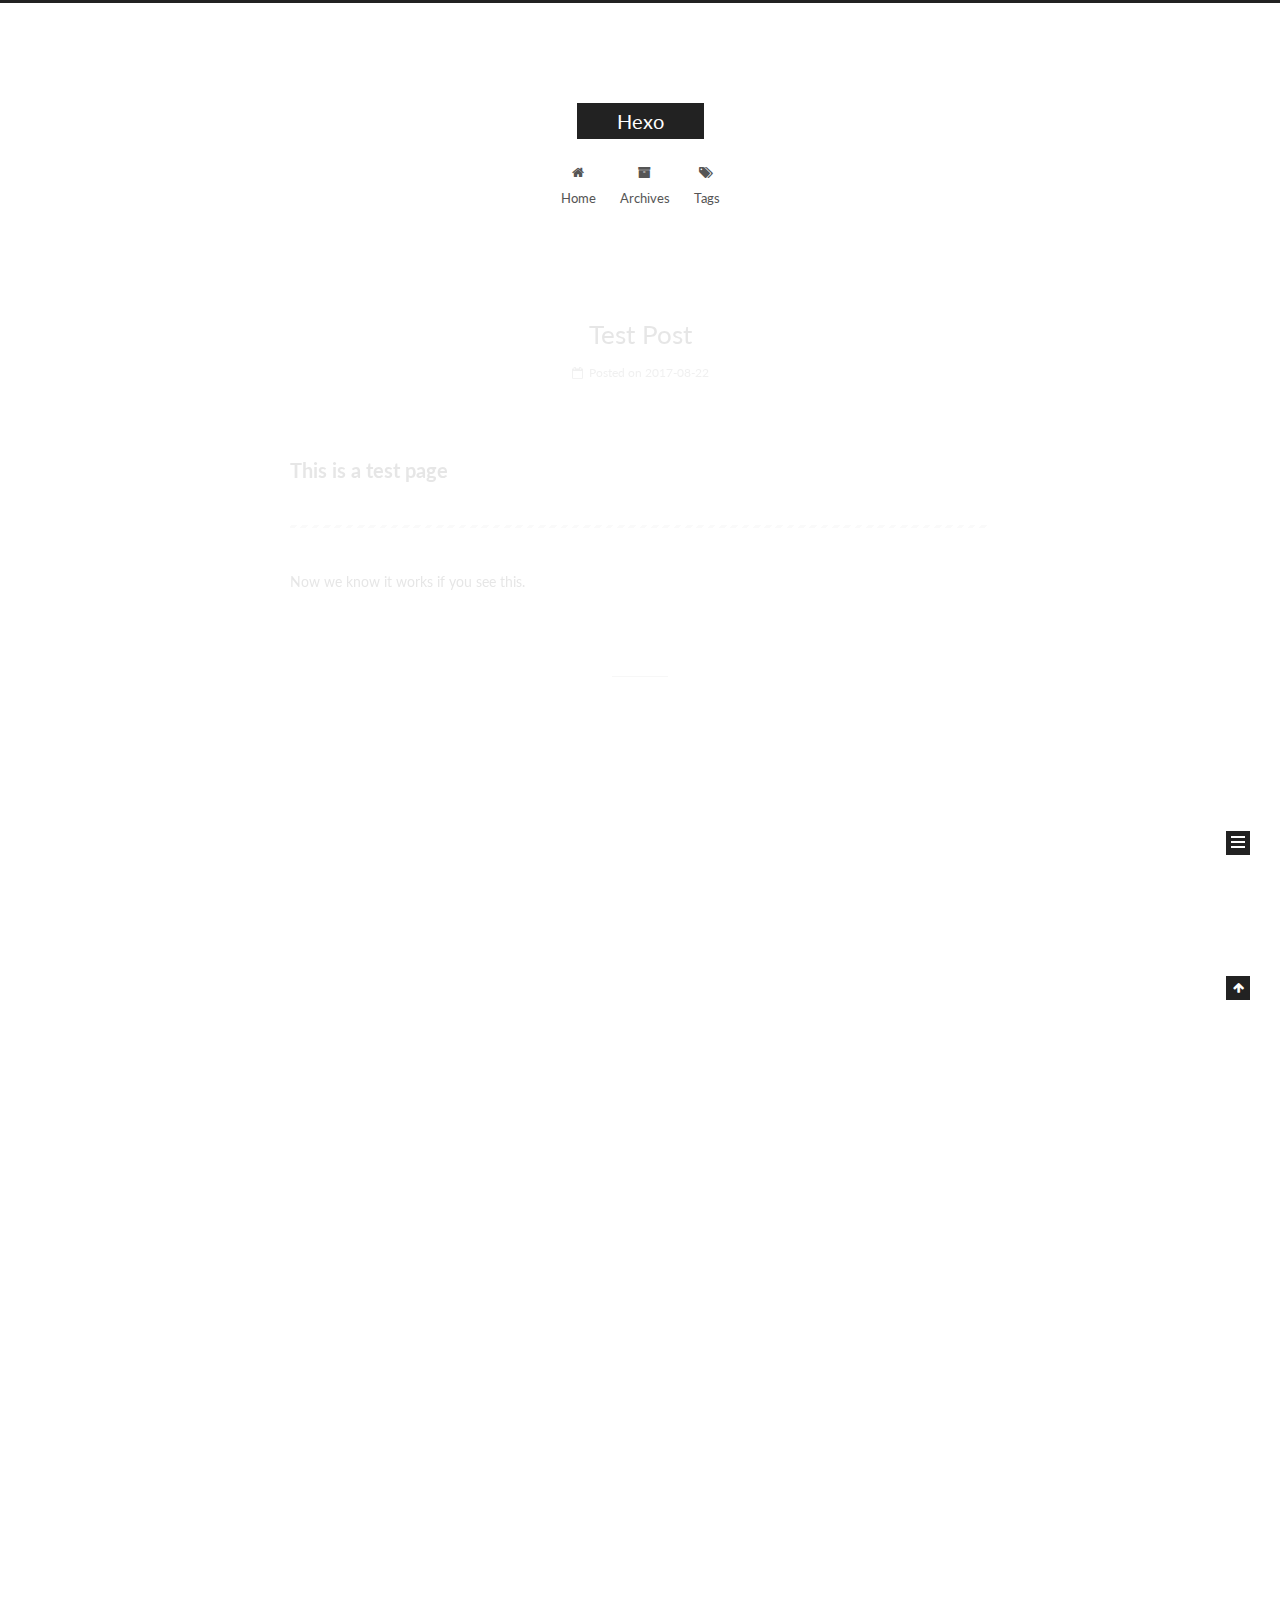
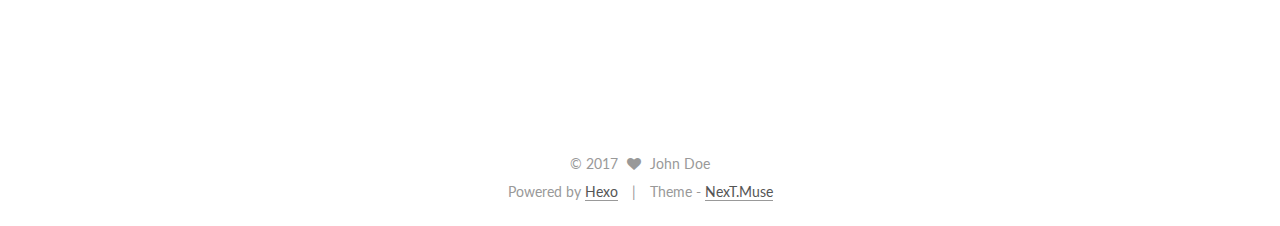
==== index.html @ de11117b "Site updated: 2017-08-22 16:45:21" ====
<!DOCTYPE html>



  


<html class="theme-next muse use-motion" lang="">
<head>
  <meta charset="UTF-8"/>
<meta http-equiv="X-UA-Compatible" content="IE=edge" />
<meta name="viewport" content="width=device-width, initial-scale=1, maximum-scale=1"/>
<meta name="theme-color" content="#222">









<meta http-equiv="Cache-Control" content="no-transform" />
<meta http-equiv="Cache-Control" content="no-siteapp" />















  
  
  <link href="/lib/fancybox/source/jquery.fancybox.css?v=2.1.5" rel="stylesheet" type="text/css" />




  
  
  
  

  
    
    
  

  

  

  

  

  
    
    
    <link href="//fonts.googleapis.com/css?family=Lato:300,300italic,400,400italic,700,700italic&subset=latin,latin-ext" rel="stylesheet" type="text/css">
  






<link href="/lib/font-awesome/css/font-awesome.min.css?v=4.6.2" rel="stylesheet" type="text/css" />

<link href="/css/main.css?v=5.1.2" rel="stylesheet" type="text/css" />


  <meta name="keywords" content="Hexo, NexT" />








  <link rel="shortcut icon" type="image/x-icon" href="/favicon.ico?v=5.1.2" />






<meta property="og:type" content="website">
<meta property="og:title" content="Hexo">
<meta property="og:url" content="http://yoursite.com/index.html">
<meta property="og:site_name" content="Hexo">
<meta name="twitter:card" content="summary">
<meta name="twitter:title" content="Hexo">



<script type="text/javascript" id="hexo.configurations">
  var NexT = window.NexT || {};
  var CONFIG = {
    root: '/',
    scheme: 'Muse',
    sidebar: {"position":"left","display":"post","offset":12,"offset_float":12,"b2t":false,"scrollpercent":false,"onmobile":false},
    fancybox: true,
    tabs: true,
    motion: true,
    duoshuo: {
      userId: '0',
      author: 'Author'
    },
    algolia: {
      applicationID: '',
      apiKey: '',
      indexName: '',
      hits: {"per_page":10},
      labels: {"input_placeholder":"Search for Posts","hits_empty":"We didn't find any results for the search: ${query}","hits_stats":"${hits} results found in ${time} ms"}
    }
  };
</script>



  <link rel="canonical" href="http://yoursite.com/"/>





  <title>Hexo</title>
  














</head>

<body itemscope itemtype="http://schema.org/WebPage" lang="">

  
  
    
  

  <div class="container sidebar-position-left 
   page-home 
 ">
    <div class="headband"></div>

    <header id="header" class="header" itemscope itemtype="http://schema.org/WPHeader">
      <div class="header-inner"><div class="site-brand-wrapper">
  <div class="site-meta ">
    

    <div class="custom-logo-site-title">
      <a href="/"  class="brand" rel="start">
        <span class="logo-line-before"><i></i></span>
        <span class="site-title">Hexo</span>
        <span class="logo-line-after"><i></i></span>
      </a>
    </div>
      
        <p class="site-subtitle"></p>
      
  </div>

  <div class="site-nav-toggle">
    <button>
      <span class="btn-bar"></span>
      <span class="btn-bar"></span>
      <span class="btn-bar"></span>
    </button>
  </div>
</div>

<nav class="site-nav">
  

  
    <ul id="menu" class="menu">
      
        
        <li class="menu-item menu-item-home">
          <a href="/" rel="section">
            
              <i class="menu-item-icon fa fa-fw fa-home"></i> <br />
            
            Home
          </a>
        </li>
      
        
        <li class="menu-item menu-item-archives">
          <a href="/archives/" rel="section">
            
              <i class="menu-item-icon fa fa-fw fa-archive"></i> <br />
            
            Archives
          </a>
        </li>
      
        
        <li class="menu-item menu-item-tags">
          <a href="/tags/" rel="section">
            
              <i class="menu-item-icon fa fa-fw fa-tags"></i> <br />
            
            Tags
          </a>
        </li>
      

      
    </ul>
  

  
</nav>



 </div>
    </header>

    <main id="main" class="main">
      <div class="main-inner">
        <div class="content-wrap">
          <div id="content" class="content">
            
  <section id="posts" class="posts-expand">
    
      

  

  
  
  

  <article class="post post-type-normal" itemscope itemtype="http://schema.org/Article">
  
  
  
  <div class="post-block">
    <link itemprop="mainEntityOfPage" href="http://yoursite.com/2017/08/22/Test-Post/">

    <span hidden itemprop="author" itemscope itemtype="http://schema.org/Person">
      <meta itemprop="name" content="John Doe">
      <meta itemprop="description" content="">
      <meta itemprop="image" content="/images/avatar.gif">
    </span>

    <span hidden itemprop="publisher" itemscope itemtype="http://schema.org/Organization">
      <meta itemprop="name" content="Hexo">
    </span>

    
      <header class="post-header">

        
        
          <h1 class="post-title" itemprop="name headline">
                
                <a class="post-title-link" href="/2017/08/22/Test-Post/" itemprop="url">Test Post</a></h1>
        

        <div class="post-meta">
          <span class="post-time">
            
              <span class="post-meta-item-icon">
                <i class="fa fa-calendar-o"></i>
              </span>
              
                <span class="post-meta-item-text">Posted on</span>
              
              <time title="Post created" itemprop="dateCreated datePublished" datetime="2017-08-22T16:41:52+08:00">
                2017-08-22
              </time>
            

            

            
          </span>

          

          
            
          

          
          

          

          

          

        </div>
      </header>
    

    
    
    
    <div class="post-body" itemprop="articleBody">

      
      

      
        
          
            <h2 id="This-is-a-test-page"><a href="#This-is-a-test-page" class="headerlink" title="This is a test page"></a>This is a test page</h2><hr>
<p>Now we know it works if you see this.</p>

          
        
      
    </div>
    
    
    

    

    

    

    <footer class="post-footer">
      

      

      

      
      
        <div class="post-eof"></div>
      
    </footer>
  </div>
  
  
  
  </article>


    
      

  

  
  
  

  <article class="post post-type-normal" itemscope itemtype="http://schema.org/Article">
  
  
  
  <div class="post-block">
    <link itemprop="mainEntityOfPage" href="http://yoursite.com/2017/08/22/hello-world/">

    <span hidden itemprop="author" itemscope itemtype="http://schema.org/Person">
      <meta itemprop="name" content="John Doe">
      <meta itemprop="description" content="">
      <meta itemprop="image" content="/images/avatar.gif">
    </span>

    <span hidden itemprop="publisher" itemscope itemtype="http://schema.org/Organization">
      <meta itemprop="name" content="Hexo">
    </span>

    
      <header class="post-header">

        
        
          <h1 class="post-title" itemprop="name headline">
                
                <a class="post-title-link" href="/2017/08/22/hello-world/" itemprop="url">Hello World</a></h1>
        

        <div class="post-meta">
          <span class="post-time">
            
              <span class="post-meta-item-icon">
                <i class="fa fa-calendar-o"></i>
              </span>
              
                <span class="post-meta-item-text">Posted on</span>
              
              <time title="Post created" itemprop="dateCreated datePublished" datetime="2017-08-22T16:18:40+08:00">
                2017-08-22
              </time>
            

            

            
          </span>

          

          
            
          

          
          

          

          

          

        </div>
      </header>
    

    
    
    
    <div class="post-body" itemprop="articleBody">

      
      

      
        
          
            <p>Welcome to <a href="https://hexo.io/" target="_blank" rel="external">Hexo</a>! This is your very first post. Check <a href="https://hexo.io/docs/" target="_blank" rel="external">documentation</a> for more info. If you get any problems when using Hexo, you can find the answer in <a href="https://hexo.io/docs/troubleshooting.html" target="_blank" rel="external">troubleshooting</a> or you can ask me on <a href="https://github.com/hexojs/hexo/issues" target="_blank" rel="external">GitHub</a>.</p>
<h2 id="Quick-Start"><a href="#Quick-Start" class="headerlink" title="Quick Start"></a>Quick Start</h2><h3 id="Create-a-new-post"><a href="#Create-a-new-post" class="headerlink" title="Create a new post"></a>Create a new post</h3><figure class="highlight bash"><table><tr><td class="gutter"><pre><div class="line">1</div></pre></td><td class="code"><pre><div class="line">$ hexo new <span class="string">"My New Post"</span></div></pre></td></tr></table></figure>
<p>More info: <a href="https://hexo.io/docs/writing.html" target="_blank" rel="external">Writing</a></p>
<h3 id="Run-server"><a href="#Run-server" class="headerlink" title="Run server"></a>Run server</h3><figure class="highlight bash"><table><tr><td class="gutter"><pre><div class="line">1</div></pre></td><td class="code"><pre><div class="line">$ hexo server</div></pre></td></tr></table></figure>
<p>More info: <a href="https://hexo.io/docs/server.html" target="_blank" rel="external">Server</a></p>
<h3 id="Generate-static-files"><a href="#Generate-static-files" class="headerlink" title="Generate static files"></a>Generate static files</h3><figure class="highlight bash"><table><tr><td class="gutter"><pre><div class="line">1</div></pre></td><td class="code"><pre><div class="line">$ hexo generate</div></pre></td></tr></table></figure>
<p>More info: <a href="https://hexo.io/docs/generating.html" target="_blank" rel="external">Generating</a></p>
<h3 id="Deploy-to-remote-sites"><a href="#Deploy-to-remote-sites" class="headerlink" title="Deploy to remote sites"></a>Deploy to remote sites</h3><figure class="highlight bash"><table><tr><td class="gutter"><pre><div class="line">1</div></pre></td><td class="code"><pre><div class="line">$ hexo deploy</div></pre></td></tr></table></figure>
<p>More info: <a href="https://hexo.io/docs/deployment.html" target="_blank" rel="external">Deployment</a></p>

          
        
      
    </div>
    
    
    

    

    

    

    <footer class="post-footer">
      

      

      

      
      
        <div class="post-eof"></div>
      
    </footer>
  </div>
  
  
  
  </article>


    
  </section>

  


          </div>
          


          

        </div>
        
          
  
  <div class="sidebar-toggle">
    <div class="sidebar-toggle-line-wrap">
      <span class="sidebar-toggle-line sidebar-toggle-line-first"></span>
      <span class="sidebar-toggle-line sidebar-toggle-line-middle"></span>
      <span class="sidebar-toggle-line sidebar-toggle-line-last"></span>
    </div>
  </div>

  <aside id="sidebar" class="sidebar">
    
    <div class="sidebar-inner">

      

      

      <section class="site-overview sidebar-panel sidebar-panel-active">
        <div class="site-author motion-element" itemprop="author" itemscope itemtype="http://schema.org/Person">
          <img class="site-author-image" itemprop="image"
               src="/images/avatar.gif"
               alt="John Doe" />
          <p class="site-author-name" itemprop="name">John Doe</p>
           
              <p class="site-description motion-element" itemprop="description"></p>
          
        </div>
        <nav class="site-state motion-element">

          
            <div class="site-state-item site-state-posts">
              <a href="/archives/">
                <span class="site-state-item-count">2</span>
                <span class="site-state-item-name">posts</span>
              </a>
            </div>
          

          

          

        </nav>

        

        <div class="links-of-author motion-element">
          
        </div>

        
        

        
        

        


      </section>

      

      

    </div>
  </aside>


        
      </div>
    </main>

    <footer id="footer" class="footer">
      <div class="footer-inner">
        <div class="copyright" >
  
  &copy; 
  <span itemprop="copyrightYear">2017</span>
  <span class="with-love">
    <i class="fa fa-heart"></i>
  </span>
  <span class="author" itemprop="copyrightHolder">John Doe</span>
</div>


<div class="powered-by">
  Powered by <a class="theme-link" href="https://hexo.io">Hexo</a>
</div>

<div class="theme-info">
  Theme -
  <a class="theme-link" href="https://github.com/iissnan/hexo-theme-next">
    NexT.Muse
  </a>
</div>


        

        
      </div>
    </footer>

    
      <div class="back-to-top">
        <i class="fa fa-arrow-up"></i>
        
      </div>
    

  </div>

  

<script type="text/javascript">
  if (Object.prototype.toString.call(window.Promise) !== '[object Function]') {
    window.Promise = null;
  }
</script>









  












  
  <script type="text/javascript" src="/lib/jquery/index.js?v=2.1.3"></script>

  
  <script type="text/javascript" src="/lib/fastclick/lib/fastclick.min.js?v=1.0.6"></script>

  
  <script type="text/javascript" src="/lib/jquery_lazyload/jquery.lazyload.js?v=1.9.7"></script>

  
  <script type="text/javascript" src="/lib/velocity/velocity.min.js?v=1.2.1"></script>

  
  <script type="text/javascript" src="/lib/velocity/velocity.ui.min.js?v=1.2.1"></script>

  
  <script type="text/javascript" src="/lib/fancybox/source/jquery.fancybox.pack.js?v=2.1.5"></script>


  


  <script type="text/javascript" src="/js/src/utils.js?v=5.1.2"></script>

  <script type="text/javascript" src="/js/src/motion.js?v=5.1.2"></script>



  
  

  
    <script type="text/javascript" src="/js/src/scrollspy.js?v=5.1.2"></script>
<script type="text/javascript" src="/js/src/post-details.js?v=5.1.2"></script>

  

  


  <script type="text/javascript" src="/js/src/bootstrap.js?v=5.1.2"></script>



  


  




	





  





  






  





  

  

  

  

  

  

</body>
</html>
---- css/main.css ----
/* normalize.css v3.0.2 | MIT License | git.io/normalize */
html {
  font-family: sans-serif; /* 1 */
  -ms-text-size-adjust: 100%; /* 2 */
  -webkit-text-size-adjust: 100%; /* 2 */
}
body {
  margin: 0;
}
article,
aside,
details,
figcaption,
figure,
footer,
header,
hgroup,
main,
menu,
nav,
section,
summary {
  display: block;
}
audio,
canvas,
progress,
video {
  display: inline-block; /* 1 */
  vertical-align: baseline; /* 2 */
}
audio:not([controls]) {
  display: none;
  height: 0;
}
[hidden],
template {
  display: none;
}
a {
  background-color: transparent;
}
a:active,
a:hover {
  outline: 0;
}
abbr[title] {
  border-bottom: 1px dotted;
}
b,
strong {
  font-weight: bold;
}
dfn {
  font-style: italic;
}
h1 {
  font-size: 2em;
  margin: 0.67em 0;
}
mark {
  background: #ff0;
  color: #000;
}
small {
  font-size: 80%;
}
sub,
sup {
  font-size: 75%;
  line-height: 0;
  position: relative;
  vertical-align: baseline;
}
sup {
  top: -0.5em;
}
sub {
  bottom: -0.25em;
}
img {
  border: 0;
}
svg:not(:root) {
  overflow: hidden;
}
figure {
  margin: 1em 40px;
}
hr {
  -moz-box-sizing: content-box;
  box-sizing: content-box;
  height: 0;
}
pre {
  overflow: auto;
}
code,
kbd,
pre,
samp {
  font-family: monospace, monospace;
  font-size: 1em;
}
button,
input,
optgroup,
select,
textarea {
  color: inherit; /* 1 */
  font: inherit; /* 2 */
  margin: 0; /* 3 */
}
button {
  overflow: visible;
}
button,
select {
  text-transform: none;
}
button,
html input[type="button"],
input[type="reset"],
input[type="submit"] {
  -webkit-appearance: button; /* 2 */
  cursor: pointer; /* 3 */
}
button[disabled],
html input[disabled] {
  cursor: default;
}
button::-moz-focus-inner,
input::-moz-focus-inner {
  border: 0;
  padding: 0;
}
input {
  line-height: normal;
}
input[type="checkbox"],
input[type="radio"] {
  box-sizing: border-box; /* 1 */
  padding: 0; /* 2 */
}
input[type="number"]::-webkit-inner-spin-button,
input[type="number"]::-webkit-outer-spin-button {
  height: auto;
}
input[type="search"] {
  -webkit-appearance: textfield; /* 1 */
  -moz-box-sizing: content-box;
  -webkit-box-sizing: content-box; /* 2 */
  box-sizing: content-box;
}
input[type="search"]::-webkit-search-cancel-button,
input[type="search"]::-webkit-search-decoration {
  -webkit-appearance: none;
}
fieldset {
  border: 1px solid #c0c0c0;
  margin: 0 2px;
  padding: 0.35em 0.625em 0.75em;
}
legend {
  border: 0; /* 1 */
  padding: 0; /* 2 */
}
textarea {
  overflow: auto;
}
optgroup {
  font-weight: bold;
}
table {
  border-collapse: collapse;
  border-spacing: 0;
}
td,
th {
  padding: 0;
}
::selection {
  background: #262a30;
  color: #fff;
}
body {
  position: relative;
  font-family: 'Lato', "PingFang SC", "Microsoft YaHei", sans-serif;
  font-size: 14px;
  line-height: 2;
  color: #555;
  background: #fff;
}
@media (max-width: 767px) {
  body {
    padding-right: 0 !important;
  }
}
@media (min-width: 768px) and (max-width: 991px) {
  body {
    padding-right: 0 !important;
  }
}
@media (min-width: 1600px) {
  body {
    font-size: 16px;
  }
}
h1,
h2,
h3,
h4,
h5,
h6 {
  margin: 0;
  padding: 0;
  font-weight: bold;
  line-height: 1.5;
  font-family: 'Lato', "PingFang SC", "Microsoft YaHei", sans-serif;
}
h2,
h3,
h4,
h5,
h6 {
  margin: 20px 0 15px;
}
h1 {
  font-size: 22px;
}
@media (max-width: 767px) {
  h1 {
    font-size: 18px;
  }
}
h2 {
  font-size: 20px;
}
@media (max-width: 767px) {
  h2 {
    font-size: 16px;
  }
}
h3 {
  font-size: 18px;
}
@media (max-width: 767px) {
  h3 {
    font-size: 14px;
  }
}
h4 {
  font-size: 16px;
}
@media (max-width: 767px) {
  h4 {
    font-size: 12px;
  }
}
h5 {
  font-size: 14px;
}
@media (max-width: 767px) {
  h5 {
    font-size: 10px;
  }
}
h6 {
  font-size: 12px;
}
@media (max-width: 767px) {
  h6 {
    font-size: 8px;
  }
}
p {
  margin: 0 0 20px 0;
}
a {
  color: #555;
  text-decoration: none;
  border-bottom: 1px solid #999;
  word-wrap: break-word;
}
a:hover {
  color: #222;
  border-bottom-color: #222;
}
blockquote {
  margin: 0;
  padding: 0;
}
img {
  display: block;
  margin: auto;
  max-width: 100%;
  height: auto;
}
hr {
  margin: 40px 0;
  height: 3px;
  border: none;
  background-color: #ddd;
  background-image: repeating-linear-gradient(-45deg, #fff, #fff 4px, transparent 4px, transparent 8px);
}
blockquote {
  padding: 0 15px;
  color: #666;
  border-left: 4px solid #ddd;
}
blockquote cite::before {
  content: "-";
  padding: 0 5px;
}
dt {
  font-weight: 700;
}
dd {
  margin: 0;
  padding: 0;
}
.text-left {
  text-align: left;
}
.text-center {
  text-align: center;
}
.text-right {
  text-align: right;
}
.text-justify {
  text-align: justify;
}
.text-nowrap {
  white-space: nowrap;
}
.text-lowercase {
  text-transform: lowercase;
}
.text-uppercase {
  text-transform: uppercase;
}
.text-capitalize {
  text-transform: capitalize;
}
.center-block {
  display: block;
  margin-left: auto;
  margin-right: auto;
}
.clearfix:before,
.clearfix:after {
  content: " ";
  display: table;
}
.clearfix:after {
  clear: both;
}
.pullquote {
  width: 45%;
}
.pullquote.left {
  float: left;
  margin-left: 5px;
  margin-right: 10px;
}
.pullquote.right {
  float: right;
  margin-left: 10px;
  margin-right: 5px;
}
.affix.affix.affix {
  position: fixed;
}
.translation {
  margin-top: -20px;
  font-size: 14px;
  color: #999;
}
.scrollbar-measure {
  width: 100px;
  height: 100px;
  overflow: scroll;
  position: absolute;
  top: -9999px;
}
.use-motion .motion-element {
  opacity: 0;
}
table {
  margin: 20px 0;
  width: 100%;
  border-collapse: collapse;
  border-spacing: 0;
  border: 1px solid #ddd;
  font-size: 14px;
  table-layout: fixed;
  word-wrap: break-all;
}
table>tbody>tr:nth-of-type(odd) {
  background-color: #f9f9f9;
}
table>tbody>tr:hover {
  background-color: #f5f5f5;
}
caption,
th,
td {
  padding: 8px;
  text-align: left;
  vertical-align: middle;
  font-weight: normal;
}
th,
td {
  border-bottom: 3px solid #ddd;
  border-right: 1px solid #eee;
}
th {
  padding-bottom: 10px;
  font-weight: 700;
}
td {
  border-bottom-width: 1px;
}
html,
body {
  height: 100%;
}
.container {
  position: relative;
  min-height: 100%;
}
.header-inner {
  margin: 0 auto;
  padding: 100px 0 70px;
  width: 700px;
}
@media (min-width: 1600px) {
  .container .header-inner {
    width: 900px;
  }
}
.main {
  padding-bottom: 150px;
}
.main-inner {
  margin: 0 auto;
  width: 700px;
}
@media (min-width: 1600px) {
  .container .main-inner {
    width: 900px;
  }
}
.footer {
  position: absolute;
  left: 0;
  bottom: 0;
  width: 100%;
  min-height: 50px;
}
.footer-inner {
  box-sizing: border-box;
  margin: 20px auto;
  width: 700px;
}
@media (min-width: 1600px) {
  .container .footer-inner {
    width: 900px;
  }
}
pre,
.highlight {
  overflow: auto;
  margin: 20px 0;
  padding: 0;
  font-size: 13px;
  color: #4d4d4c;
  background: #f7f7f7;
  line-height: 1.6;
}
pre,
code {
  font-family: consolas, Menlo, "PingFang SC", "Microsoft YaHei", monospace;
}
code {
  padding: 2px 4px;
  word-wrap: break-word;
  color: #555;
  background: #eee;
  border-radius: 3px;
  font-size: 13px;
}
pre code {
  padding: 0;
  color: #4d4d4c;
  background: none;
  text-shadow: none;
}
.highlight {
  border-radius: 1px;
}
.highlight pre {
  border: none;
  margin: 0;
  padding: 10px 0;
}
.highlight table {
  margin: 0;
  width: auto;
  border: none;
}
.highlight td {
  border: none;
  padding: 0;
}
.highlight figcaption {
  font-size: 1em;
  color: #4d4d4c;
  line-height: 1em;
  margin-bottom: 1em;
}
.highlight figcaption:before,
.highlight figcaption:after {
  content: " ";
  display: table;
}
.highlight figcaption:after {
  clear: both;
}
.highlight figcaption a {
  float: right;
  color: #4d4d4c;
}
.highlight figcaption a:hover {
  border-bottom-color: #4d4d4c;
}
.highlight .gutter pre {
  padding-left: 10px;
  padding-right: 10px;
  color: #869194;
  text-align: right;
  background-color: #eff2f3;
}
.highlight .code pre {
  width: 100%;
  padding-left: 10px;
  padding-right: 10px;
  background-color: #f7f7f7;
}
.highlight .line {
  height: 20px;
}
.gutter {
  -webkit-user-select: none;
  -moz-user-select: none;
  -ms-user-select: none;
  user-select: none;
}
.gist table {
  width: auto;
}
.gist table td {
  border: none;
}
pre .deletion {
  background: #fdd;
}
pre .addition {
  background: #dfd;
}
pre .meta {
  color: #8959a8;
}
pre .comment {
  color: #8e908c;
}
pre .variable,
pre .attribute,
pre .tag,
pre .regexp,
pre .ruby .constant,
pre .xml .tag .title,
pre .xml .pi,
pre .xml .doctype,
pre .html .doctype,
pre .css .id,
pre .css .class,
pre .css .pseudo {
  color: #c82829;
}
pre .number,
pre .preprocessor,
pre .built_in,
pre .literal,
pre .params,
pre .constant,
pre .command {
  color: #f5871f;
}
pre .ruby .class .title,
pre .css .rules .attribute,
pre .string,
pre .value,
pre .inheritance,
pre .header,
pre .ruby .symbol,
pre .xml .cdata,
pre .special,
pre .number,
pre .formula {
  color: #718c00;
}
pre .title,
pre .css .hexcolor {
  color: #3e999f;
}
pre .function,
pre .python .decorator,
pre .python .title,
pre .ruby .function .title,
pre .ruby .title .keyword,
pre .perl .sub,
pre .javascript .title,
pre .coffeescript .title {
  color: #4271ae;
}
pre .keyword,
pre .javascript .function {
  color: #8959a8;
}
.full-image.full-image.full-image {
  border: none;
  max-width: 100%;
  width: auto;
  margin: 20px auto;
}
@media (min-width: 992px) {
  .full-image.full-image.full-image {
    max-width: none;
    width: 110%;
    margin: 25px -5%;
  }
}
.blockquote-center,
.page-home .post-type-quote blockquote,
.page-post-detail .post-type-quote blockquote {
  position: relative;
  margin: 40px 0;
  padding: 0;
  border-left: none;
  text-align: center;
}
.blockquote-center::before,
.page-home .post-type-quote blockquote::before,
.page-post-detail .post-type-quote blockquote::before,
.blockquote-center::after,
.page-home .post-type-quote blockquote::after,
.page-post-detail .post-type-quote blockquote::after {
  position: absolute;
  content: ' ';
  display: block;
  width: 100%;
  height: 24px;
  opacity: 0.2;
  background-repeat: no-repeat;
  background-position: 0 -6px;
  background-size: 22px 22px;
}
.blockquote-center::before,
.page-home .post-type-quote blockquote::before,
.page-post-detail .post-type-quote blockquote::before {
  top: -20px;
  background-image: url("../images/quote-l.svg");
  border-top: 1px solid #ccc;
}
.blockquote-center::after,
.page-home .post-type-quote blockquote::after,
.page-post-detail .post-type-quote blockquote::after {
  bottom: -20px;
  background-image: url("../images/quote-r.svg");
  border-bottom: 1px solid #ccc;
  background-position: 100% 8px;
}
.blockquote-center p,
.page-home .post-type-quote blockquote p,
.page-post-detail .post-type-quote blockquote p,
.blockquote-center div,
.page-home .post-type-quote blockquote div,
.page-post-detail .post-type-quote blockquote div {
  text-align: center;
}
.post .post-body .group-picture img {
  box-sizing: border-box;
  padding: 0 3px;
  border: none;
}
.post .group-picture-row {
  overflow: hidden;
  margin-top: 6px;
}
.post .group-picture-row:first-child {
  margin-top: 0;
}
.post .group-picture-column {
  float: left;
}
.page-post-detail .post-body .group-picture-column {
  float: none;
  margin-top: 10px;
  width: auto !important;
}
.page-post-detail .post-body .group-picture-column img {
  margin: 0 auto;
}
.page-archive .group-picture-container {
  overflow: hidden;
}
.page-archive .group-picture-row {
  float: left;
}
.page-archive .group-picture-row:first-child {
  margin-top: 6px;
}
.page-archive .group-picture-column {
  max-width: 150px;
  max-height: 150px;
}
.post-body .note {
  position: relative;
  padding: 15px;
  margin-bottom: 20px;
  border: 1px solid #eee;
  border-left-width: 5px;
  border-radius: 3px;
}
.post-body .note h2,
.post-body .note h3,
.post-body .note h4,
.post-body .note h5,
.post-body .note h6 {
  margin-top: 0;
  margin-bottom: 0;
  border-bottom: initial;
  padding-top: 0 !important;
}
.post-body .note p:first-child,
.post-body .note ul:first-child,
.post-body .note ol:first-child,
.post-body .note table:first-child,
.post-body .note pre:first-child,
.post-body .note blockquote:first-child {
  margin-top: 0;
}
.post-body .note p:last-child,
.post-body .note ul:last-child,
.post-body .note ol:last-child,
.post-body .note table:last-child,
.post-body .note pre:last-child,
.post-body .note blockquote:last-child {
  margin-bottom: 0;
}
.post-body .note.default {
  border-left-color: #777;
}
.post-body .note.default h2,
.post-body .note.default h3,
.post-body .note.default h4,
.post-body .note.default h5,
.post-body .note.default h6 {
  color: #777;
}
.post-body .note.primary {
  border-left-color: #6f42c1;
}
.post-body .note.primary h2,
.post-body .note.primary h3,
.post-body .note.primary h4,
.post-body .note.primary h5,
.post-body .note.primary h6 {
  color: #6f42c1;
}
.post-body .note.info {
  border-left-color: #428bca;
}
.post-body .note.info h2,
.post-body .note.info h3,
.post-body .note.info h4,
.post-body .note.info h5,
.post-body .note.info h6 {
  color: #428bca;
}
.post-body .note.success {
  border-left-color: #5cb85c;
}
.post-body .note.success h2,
.post-body .note.success h3,
.post-body .note.success h4,
.post-body .note.success h5,
.post-body .note.success h6 {
  color: #5cb85c;
}
.post-body .note.warning {
  border-left-color: #f0ad4e;
}
.post-body .note.warning h2,
.post-body .note.warning h3,
.post-body .note.warning h4,
.post-body .note.warning h5,
.post-body .note.warning h6 {
  color: #f0ad4e;
}
.post-body .note.danger {
  border-left-color: #d9534f;
}
.post-body .note.danger h2,
.post-body .note.danger h3,
.post-body .note.danger h4,
.post-body .note.danger h5,
.post-body .note.danger h6 {
  color: #d9534f;
}
.post-body .label {
  display: inline;
  padding: 0 2px;
  white-space: nowrap;
}
.post-body .label.default {
  background-color: #f0f0f0;
}
.post-body .label.primary {
  background-color: #efe6f7;
}
.post-body .label.info {
  background-color: #e5f2f8;
}
.post-body .label.success {
  background-color: #e7f4e9;
}
.post-body .label.warning {
  background-color: #fcf6e1;
}
.post-body .label.danger {
  background-color: #fae8eb;
}
.post-body .tabs {
  position: relative;
  display: block;
  margin-bottom: 20px;
  padding-top: 10px;
}
.post-body .tabs ul.nav-tabs {
  margin: 0;
  padding: 0;
  display: flex;
  margin-bottom: -1px;
}
@media (max-width: 413px) {
  .post-body .tabs ul.nav-tabs {
    display: block;
    margin-bottom: 5px;
  }
}
.post-body .tabs ul.nav-tabs li.tab {
  list-style-type: none !important;
  margin: 0 0.25em 0 0;
  border-top: 3px solid transparent;
  border-left: 1px solid transparent;
  border-right: 1px solid transparent;
}
@media (max-width: 413px) {
  .post-body .tabs ul.nav-tabs li.tab {
    margin: initial;
    border-top: 1px solid transparent;
    border-left: 3px solid transparent;
    border-right: 1px solid transparent;
    border-bottom: 1px solid transparent;
  }
}
.post-body .tabs ul.nav-tabs li.tab a {
  outline: 0;
  border-bottom: initial;
  display: block;
  line-height: 1.8em;
  padding: 0.25em 0.75em;
  transition-duration: 0.2s;
  transition-timing-function: ease-out;
  transition-delay: 0s;
}
.post-body .tabs ul.nav-tabs li.tab a i {
  width: 1.285714285714286em;
}
.post-body .tabs ul.nav-tabs li.tab.active {
  border-top: 3px solid #fc6423;
  border-left: 1px solid #ddd;
  border-right: 1px solid #ddd;
  background-color: #fff;
}
@media (max-width: 413px) {
  .post-body .tabs ul.nav-tabs li.tab.active {
    border-top: 1px solid #ddd;
    border-left: 3px solid #fc6423;
    border-right: 1px solid #ddd;
    border-bottom: 1px solid #ddd;
  }
}
.post-body .tabs ul.nav-tabs li.tab.active a {
  cursor: default;
  color: #555;
}
.post-body .tabs .tab-content {
  background-color: #fff;
}
.post-body .tabs .tab-content .tab-pane {
  border: 1px solid #ddd;
  padding: 20px 20px 0 20px;
}
.post-body .tabs .tab-content .tab-pane:not(.active) {
  display: none !important;
}
.post-body .tabs .tab-content .tab-pane.active {
  display: block !important;
}
.btn {
  display: inline-block;
  padding: 0 20px;
  font-size: 14px;
  color: #fff;
  background: #222;
  border: 2px solid #222;
  text-decoration: none;
  border-radius: 0;
  transition-property: background-color;
  transition-duration: 0.2s;
  transition-timing-function: ease-in-out;
  transition-delay: 0s;
}
.btn:hover,
.post-button .btn:hover {
  border-color: #222;
  color: #222;
  background: #fff;
}
.btn-bar {
  display: block;
  width: 22px;
  height: 2px;
  background: #555;
  border-radius: 1px;
}
.btn-bar+.btn-bar {
  margin-top: 4px;
}
.pagination {
  margin: 120px 0 40px;
  text-align: center;
  border-top: 1px solid #eee;
}
.page-number-basic,
.pagination .prev,
.pagination .next,
.pagination .page-number,
.pagination .space {
  display: inline-block;
  position: relative;
  top: -1px;
  margin: 0 10px;
  padding: 0 10px;
  line-height: 30px;
}
@media (max-width: 767px) {
  .page-number-basic,
  .pagination .prev,
  .pagination .next,
  .pagination .page-number,
  .pagination .space {
    margin: 0 5px;
  }
}
.pagination .prev,
.pagination .next,
.pagination .page-number {
  border-bottom: 0;
  border-top: 1px solid #eee;
  transition-property: border-color;
  transition-duration: 0.2s;
  transition-timing-function: ease-in-out;
  transition-delay: 0s;
}
.pagination .prev:hover,
.pagination .next:hover,
.pagination .page-number:hover {
  border-top-color: #222;
}
.pagination .space {
  padding: 0;
  margin: 0;
}
.pagination .prev {
  margin-left: 0;
}
.pagination .next {
  margin-right: 0;
}
.pagination .page-number.current {
  color: #fff;
  background: #ccc;
  border-top-color: #ccc;
}
@media (max-width: 767px) {
  .pagination {
    border-top: none;
  }
  .pagination .prev,
  .pagination .next,
  .pagination .page-number {
    margin-bottom: 10px;
    border-top: 0;
    border-bottom: 1px solid #eee;
  }
  .pagination .prev:hover,
  .pagination .next:hover,
  .pagination .page-number:hover {
    border-bottom-color: #222;
  }
}
.comments {
  margin: 60px 20px 0;
}
.tag-cloud {
  text-align: center;
}
.tag-cloud a {
  display: inline-block;
  margin: 10px;
}
.back-to-top {
  box-sizing: border-box;
  position: fixed;
  bottom: -100px;
  right: 30px;
  z-index: 1050;
  padding: 0 6px;
  width: 24px;
  background: #222;
  font-size: 12px;
  opacity: 1;
  color: #fff;
  cursor: pointer;
  text-align: center;
  -webkit-transform: translateZ(0);
  transition-property: bottom;
  transition-duration: 0.2s;
  transition-timing-function: ease-in-out;
  transition-delay: 0s;
}
@media (min-width: 768px) and (max-width: 991px) {
  .back-to-top {
    display: none !important;
  }
}
@media (max-width: 767px) {
  .back-to-top {
    display: none !important;
  }
}
.back-to-top.back-to-top-on {
  bottom: 19px;
}
.header {
  background: transparent;
}
.header-inner {
  position: relative;
}
.headband {
  height: 3px;
  background: #222;
}
.site-meta {
  margin: 0;
  text-align: center;
}
@media (max-width: 767px) {
  .site-meta {
    text-align: center;
  }
}
.brand {
  position: relative;
  display: inline-block;
  padding: 0 40px;
  color: #fff;
  background: #222;
  border-bottom: none;
}
.brand:hover {
  color: #fff;
}
.logo {
  display: inline-block;
  margin-right: 5px;
  line-height: 36px;
  vertical-align: top;
}
.site-title {
  display: inline-block;
  vertical-align: top;
  line-height: 36px;
  font-size: 20px;
  font-weight: normal;
  font-family: 'Lato', "PingFang SC", "Microsoft YaHei", sans-serif;
}
.site-subtitle {
  margin-top: 10px;
  font-size: 13px;
  color: #999;
}
.use-motion .brand {
  opacity: 0;
}
.use-motion .logo,
.use-motion .site-title,
.use-motion .site-subtitle {
  opacity: 0;
  position: relative;
  top: -10px;
}
.site-nav-toggle {
  display: none;
  position: absolute;
  top: 10px;
  left: 10px;
}
@media (max-width: 767px) {
  .site-nav-toggle {
    display: block;
  }
}
.site-nav-toggle button {
  margin-top: 2px;
  padding: 9px 10px;
  background: transparent;
  border: none;
}
@media (max-width: 767px) {
  .site-nav {
    display: none;
    margin: 0 -10px;
    padding: 0 10px;
    clear: both;
    border-top: 1px solid #ddd;
  }
}
@media (min-width: 768px) and (max-width: 991px) {
  .site-nav {
    display: block !important;
  }
}
@media (min-width: 992px) {
  .site-nav {
    display: block !important;
  }
}
.menu {
  margin-top: 20px;
  padding-left: 0;
  text-align: center;
}
.menu .menu-item {
  display: inline-block;
  margin: 0 10px;
  list-style: none;
}
@media screen and (max-width: 767px) {
  .menu .menu-item {
    margin-top: 10px;
  }
}
.menu .menu-item a {
  display: block;
  font-size: 13px;
  line-height: inherit;
  border-bottom: 1px solid transparent;
  transition-property: border-color;
  transition-duration: 0.2s;
  transition-timing-function: ease-in-out;
  transition-delay: 0s;
}
.menu .menu-item a:hover {
  border-bottom-color: #222;
}
.menu .menu-item .fa {
  margin-right: 5px;
}
.use-motion .menu-item {
  opacity: 0;
}
.post-body {
  font-family: 'Lato', "PingFang SC", "Microsoft YaHei", sans-serif;
}
@media (max-width: 767px) {
  .post-body {
    word-break: break-word;
  }
}
.post-body .fancybox img {
  display: block !important;
  margin: 0 auto;
  cursor: pointer;
  cursor: zoom-in;
  cursor: -webkit-zoom-in;
}
.post-body .image-caption,
.post-body .figure .caption {
  margin: 10px auto 15px;
  text-align: center;
  font-size: 14px;
  color: #999;
  font-weight: bold;
  line-height: 1;
}
.post-sticky-flag {
  display: inline-block;
  font-size: 16px;
  -ms-transform: rotate(30deg);
  -webkit-transform: rotate(30deg);
  -moz-transform: rotate(30deg);
  -ms-transform: rotate(30deg);
  -o-transform: rotate(30deg);
  transform: rotate(30deg);
}
.posts-expand {
  padding-top: 40px;
}
@media (max-width: 767px) {
  .posts-expand {
    margin: 0 20px;
  }
  .post-body pre {
    padding: 10px;
  }
  .post-body pre .gutter pre {
    padding-right: 10px;
  }
  .post-body .highlight {
    margin-left: 0px;
    margin-right: 0px;
    padding: 0;
  }
  .post-body .highlight .gutter pre {
    padding-right: 10px;
  }
}
@media (min-width: 992px) {
  .posts-expand .post-body {
    text-align: justify;
  }
}
.posts-expand .post-body h2,
.posts-expand .post-body h3,
.posts-expand .post-body h4,
.posts-expand .post-body h5,
.posts-expand .post-body h6 {
  padding-top: 10px;
}
.posts-expand .post-body h2 .header-anchor,
.posts-expand .post-body h3 .header-anchor,
.posts-expand .post-body h4 .header-anchor,
.posts-expand .post-body h5 .header-anchor,
.posts-expand .post-body h6 .header-anchor {
  float: right;
  margin-left: 10px;
  color: #ccc;
  border-bottom-style: none;
  visibility: hidden;
}
.posts-expand .post-body h2 .header-anchor:hover,
.posts-expand .post-body h3 .header-anchor:hover,
.posts-expand .post-body h4 .header-anchor:hover,
.posts-expand .post-body h5 .header-anchor:hover,
.posts-expand .post-body h6 .header-anchor:hover {
  color: inherit;
}
.posts-expand .post-body h2:hover .header-anchor,
.posts-expand .post-body h3:hover .header-anchor,
.posts-expand .post-body h4:hover .header-anchor,
.posts-expand .post-body h5:hover .header-anchor,
.posts-expand .post-body h6:hover .header-anchor {
  visibility: visible;
}
.posts-expand .post-body ul li {
  list-style: circle;
}
.posts-expand .post-body img {
  box-sizing: border-box;
  margin: auto;
  padding: 3px;
  border: 1px solid #ddd;
}
.posts-expand .fancybox img {
  margin: 0 auto;
}
@media (max-width: 767px) {
  .posts-collapse {
    margin: 0 20px;
  }
  .posts-collapse .post-title,
  .posts-collapse .post-meta {
    display: block;
    width: auto;
    text-align: left;
  }
}
.posts-collapse {
  position: relative;
  z-index: 1010;
  margin-left: 55px;
}
.posts-collapse::after {
  content: " ";
  position: absolute;
  top: 20px;
  left: 0;
  margin-left: -2px;
  width: 4px;
  height: 100%;
  background: #f5f5f5;
  z-index: -1;
}
@media (max-width: 767px) {
  .posts-collapse {
    margin: 0 20px;
  }
}
.posts-collapse .collection-title {
  position: relative;
  margin: 60px 0;
}
.posts-collapse .collection-title h1,
.posts-collapse .collection-title h2 {
  margin-left: 20px;
}
.posts-collapse .collection-title small {
  color: #bbb;
  margin-left: 5px;
}
.posts-collapse .collection-title::before {
  content: " ";
  position: absolute;
  left: 0;
  top: 50%;
  margin-left: -4px;
  margin-top: -4px;
  width: 8px;
  height: 8px;
  background: #bbb;
  border-radius: 50%;
}
.posts-collapse .post {
  margin: 30px 0;
}
.posts-collapse .post-header {
  position: relative;
  transition-duration: 0.2s;
  transition-timing-function: ease-in-out;
  transition-delay: 0s;
  transition-property: border;
  border-bottom: 1px dashed #ccc;
}
.posts-collapse .post-header::before {
  content: " ";
  position: absolute;
  left: 0;
  top: 12px;
  width: 6px;
  height: 6px;
  margin-left: -4px;
  background: #bbb;
  border-radius: 50%;
  border: 1px solid #fff;
  transition-duration: 0.2s;
  transition-timing-function: ease-in-out;
  transition-delay: 0s;
  transition-property: background;
}
.posts-collapse .post-header:hover {
  border-bottom-color: #666;
}
.posts-collapse .post-header:hover::before {
  background: #222;
}
.posts-collapse .post-meta {
  position: absolute;
  font-size: 12px;
  left: 20px;
  top: 5px;
}
.posts-collapse .post-comments-count {
  display: none;
}
.posts-collapse .post-title {
  margin-left: 60px;
  font-size: 16px;
  font-weight: normal;
  line-height: inherit;
}
.posts-collapse .post-title::after {
  margin-left: 3px;
  opacity: 0.6;
}
.posts-collapse .post-title a {
  color: #666;
  border-bottom: none;
}
.page-home .post-type-quote .post-header,
.page-post-detail .post-type-quote .post-header,
.page-home .post-type-quote .post-tags,
.page-post-detail .post-type-quote .post-tags {
  display: none;
}
.posts-expand .post-title {
  font-size: 26px;
  text-align: center;
  word-break: break-word;
  font-weight: 400;
}
@media (max-width: 767px) {
  .posts-expand .post-title {
    font-size: 22px;
  }
}
.posts-expand .post-title-link {
  display: inline-block;
  position: relative;
  color: #555;
  border-bottom: none;
  line-height: 1.2;
  vertical-align: top;
}
.posts-expand .post-title-link::before {
  content: "";
  position: absolute;
  width: 100%;
  height: 2px;
  bottom: 0;
  left: 0;
  background-color: #000;
  visibility: hidden;
  -webkit-transform: scaleX(0);
  -moz-transform: scaleX(0);
  -ms-transform: scaleX(0);
  -o-transform: scaleX(0);
  transform: scaleX(0);
  transition-duration: 0.2s;
  transition-timing-function: ease-in-out;
  transition-delay: 0s;
}
.posts-expand .post-title-link:hover::before {
  visibility: visible;
  -webkit-transform: scaleX(1);
  -moz-transform: scaleX(1);
  -ms-transform: scaleX(1);
  -o-transform: scaleX(1);
  transform: scaleX(1);
}
.posts-expand .post-title-link .fa {
  font-size: 16px;
}
.posts-expand .post-meta {
  margin: 3px 0 60px 0;
  color: #999;
  font-family: 'Lato', "PingFang SC", "Microsoft YaHei", sans-serif;
  font-size: 12px;
  text-align: center;
}
.posts-expand .post-meta .post-category-list {
  display: inline-block;
  margin: 0;
  padding: 3px;
}
.posts-expand .post-meta .post-category-list-link {
  color: #999;
}
.posts-expand .post-meta .post-description {
  font-size: 14px;
  margin-top: 2px;
}
.post-wordcount {
  display: inline-block;
}
.post-meta-divider {
  margin: 0 0.5em;
}
.post-meta-item-icon {
  margin-right: 3px;
}
@media (min-width: 768px) and (max-width: 991px) {
  .post-meta-item-icon {
    display: inline-block;
  }
}
@media (max-width: 767px) {
  .post-meta-item-icon {
    display: inline-block;
  }
}
@media (min-width: 768px) and (max-width: 991px) {
  .post-meta-item-text {
    display: none;
  }
}
@media (max-width: 767px) {
  .post-meta-item-text {
    display: none;
  }
}
@media (max-width: 767px) {
  .posts-expand .post-comments-count {
    display: none;
  }
}
.post-button {
  margin-top: 50px;
}
.post-button .btn {
  color: #fff;
  font-size: 14px;
  background: #222;
  border-radius: 0;
  line-height: 2;
  margin: 0 4px 8px 4px;
}
.post-button .fa-fw {
  width: 1.285714285714286em;
  text-align: left;
}
.posts-expand .post-tags {
  margin-top: 40px;
  text-align: center;
}
.posts-expand .post-tags a {
  display: inline-block;
  margin-right: 10px;
  font-size: 13px;
}
.post-nav {
  display: table;
  margin-top: 15px;
  width: 100%;
  border-top: 1px solid #eee;
}
.post-nav-divider {
  display: table-cell;
  width: 10%;
}
.post-nav-item {
  display: table-cell;
  padding: 10px 0 0 0;
  width: 45%;
  vertical-align: top;
}
.post-nav-item a {
  position: relative;
  display: block;
  line-height: 25px;
  font-size: 14px;
  color: #555;
  border-bottom: none;
}
.post-nav-item a:hover {
  color: #222;
  border-bottom: none;
}
.post-nav-item a:active {
  top: 2px;
}
.post-nav-item .fa {
  position: absolute;
  top: 8px;
  left: 0;
  font-size: 12px;
}
.post-nav-next a {
  padding-left: 15px;
}
.post-nav-prev {
  text-align: right;
}
.post-nav-prev a {
  padding-right: 15px;
}
.post-nav-prev .fa {
  right: 0;
  left: auto;
}
.posts-expand .post-eof {
  display: block;
  margin: 80px auto 60px;
  width: 8%;
  height: 1px;
  background: #ccc;
  text-align: center;
}
.post:last-child .post-eof.post-eof.post-eof {
  display: none;
}
.post-gallery {
  display: table;
  table-layout: fixed;
  width: 100%;
  border-collapse: separate;
}
.post-gallery-row {
  display: table-row;
}
.post-gallery .post-gallery-img {
  display: table-cell;
  text-align: center;
  vertical-align: middle;
  border: none;
}
.post-gallery .post-gallery-img img {
  max-width: 100%;
  max-height: 100%;
  border: none;
}
.fancybox-close,
.fancybox-close:hover {
  border: none;
}
.rtl.post-body p,
.rtl.post-body a,
.rtl.post-body h1,
.rtl.post-body h2,
.rtl.post-body h3,
.rtl.post-body h4,
.rtl.post-body h5,
.rtl.post-body h6,
.rtl.post-body li,
.rtl.post-body ul,
.rtl.post-body ol {
  direction: rtl;
  font-family: UKIJ Ekran;
}
.rtl.post-title {
  font-family: UKIJ Ekran;
}
.sidebar {
  position: fixed;
  right: 0;
  top: 0;
  bottom: 0;
  width: 0;
  z-index: 1040;
  box-shadow: inset 0 2px 6px #000;
  background: #222;
  -webkit-transform: translateZ(0);
}
.sidebar a {
  color: #999;
  border-bottom-color: #555;
}
.sidebar a:hover {
  color: #eee;
}
@media (min-width: 768px) and (max-width: 991px) {
  .sidebar {
    display: none !important;
  }
}
@media (max-width: 767px) {
  .sidebar {
    display: none !important;
  }
}
.sidebar-inner {
  position: relative;
  padding: 20px 10px;
  color: #999;
  text-align: center;
}
.sidebar-toggle {
  position: fixed;
  right: 30px;
  bottom: 45px;
  width: 14px;
  height: 14px;
  padding: 5px;
  background: #222;
  line-height: 0;
  z-index: 1050;
  cursor: pointer;
  -webkit-transform: translateZ(0);
}
@media (min-width: 768px) and (max-width: 991px) {
  .sidebar-toggle {
    display: none !important;
  }
}
@media (max-width: 767px) {
  .sidebar-toggle {
    display: none !important;
  }
}
.sidebar-toggle-line {
  position: relative;
  display: inline-block;
  vertical-align: top;
  height: 2px;
  width: 100%;
  background: #fff;
  margin-top: 3px;
}
.sidebar-toggle-line:first-child {
  margin-top: 0;
}
.site-author-image {
  display: block;
  margin: 0 auto;
  padding: 2px;
  max-width: 96px;
  height: auto;
  border: 2px solid #333;
}
.site-author-name {
  margin: 5px 0 0;
  text-align: center;
  color: #f5f5f5;
  font-weight: normal;
}
.site-description {
  margin-top: 5px;
  text-align: center;
  font-size: 14px;
  color: #999;
}
.site-state {
  overflow: hidden;
  line-height: 1.4;
  white-space: nowrap;
  text-align: center;
}
.site-state-item {
  display: inline-block;
  padding: 0 15px;
  border-left: 1px solid #333;
}
.site-state-item:first-child {
  border-left: none;
}
.site-state-item a {
  border-bottom: none;
}
.site-state-item-count {
  display: block;
  text-align: center;
  color: inherit;
  font-weight: 600;
  font-size: 18px;
}
.site-state-item-name {
  font-size: 13px;
  color: inherit;
}
.feed-link {
  margin-top: 20px;
}
.feed-link a {
  display: inline-block;
  padding: 0 15px;
  color: #fc6423;
  border: 1px solid #fc6423;
  border-radius: 4px;
}
.feed-link a i {
  color: #fc6423;
  font-size: 14px;
}
.feed-link a:hover {
  color: #fff;
  background: #fc6423;
}
.feed-link a:hover i {
  color: #fff;
}
.links-of-author {
  margin-top: 20px;
  display: flex;
  flex-wrap: wrap;
  justify-content: center;
}
.links-of-author a {
  display: inline-block;
  vertical-align: middle;
  margin-right: 10px;
  margin-bottom: 10px;
  border-bottom-color: #555;
  font-size: 13px;
}
.links-of-author a:before {
  display: inline-block;
  vertical-align: middle;
  margin-right: 3px;
  content: " ";
  width: 4px;
  height: 4px;
  border-radius: 50%;
  background: #b00b9c;
}
.links-of-blogroll {
  font-size: 13px;
}
.links-of-blogroll-title {
  margin-top: 20px;
  font-size: 14px;
  font-weight: 600;
}
.links-of-blogroll-list {
  margin: 0;
  padding: 0;
  list-style: none;
}
.links-of-blogroll-item {
  padding: 2px 10px;
}
.sidebar-nav {
  margin: 0 0 20px;
  padding-left: 0;
}
.sidebar-nav li {
  display: inline-block;
  cursor: pointer;
  border-bottom: 1px solid transparent;
  font-size: 14px;
  color: #555;
}
.sidebar-nav li:hover {
  color: #f5f5f5;
}
.page-post-detail .sidebar-nav-toc {
  padding: 0 5px;
}
.page-post-detail .sidebar-nav-overview {
  margin-left: 10px;
}
.sidebar-nav .sidebar-nav-active {
  color: #87daff;
  border-bottom-color: #87daff;
}
.sidebar-nav .sidebar-nav-active:hover {
  color: #87daff;
}
.sidebar-panel {
  display: none;
}
.sidebar-panel-active {
  display: block;
}
.post-toc-empty {
  font-size: 14px;
  color: #666;
}
.post-toc-wrap {
  overflow: hidden;
}
.post-toc {
  overflow: auto;
}
.post-toc ol {
  margin: 0;
  padding: 0 2px 5px 10px;
  text-align: left;
  list-style: none;
  font-size: 14px;
}
.post-toc ol > ol {
  padding-left: 0;
}
.post-toc ol a {
  transition-duration: 0.2s;
  transition-timing-function: ease-in-out;
  transition-delay: 0s;
  transition-property: all;
  color: #999;
  border-bottom-color: #555;
}
.post-toc ol a:hover {
  color: #ccc;
  border-bottom-color: #ccc;
}
.post-toc .nav-item {
  overflow: hidden;
  text-overflow: ellipsis;
  white-space: nowrap;
  line-height: 1.8;
}
.post-toc .nav .nav-child {
  display: none;
}
.post-toc .nav .active > .nav-child {
  display: block;
}
.post-toc .nav .active-current > .nav-child {
  display: block;
}
.post-toc .nav .active-current > .nav-child > .nav-item {
  display: block;
}
.post-toc .nav .active > a {
  color: #87daff;
  border-bottom-color: #87daff;
}
.post-toc .nav .active-current > a {
  color: #87daff;
}
.post-toc .nav .active-current > a:hover {
  color: #87daff;
}
.footer {
  font-size: 14px;
  color: #999;
}
.footer img {
  border: none;
}
.footer-inner {
  text-align: center;
}
.with-love {
  display: inline-block;
  margin: 0 5px;
}
.powered-by,
.theme-info {
  display: inline-block;
}
.powered-by {
  margin-right: 10px;
}
.powered-by::after {
  content: "|";
  padding-left: 10px;
}
.cc-license {
  margin-top: 10px;
  text-align: center;
}
.cc-license .cc-opacity {
  opacity: 0.7;
  border-bottom: none;
}
.cc-license .cc-opacity:hover {
  opacity: 0.9;
}
.cc-license img {
  display: inline-block;
}
.theme-next #ds-thread #ds-reset {
  color: #555;
}
.theme-next #ds-thread #ds-reset .ds-replybox {
  margin-bottom: 30px;
}
.theme-next #ds-thread #ds-reset .ds-replybox .ds-avatar,
.theme-next #ds-reset .ds-avatar img {
  box-shadow: none;
}
.theme-next #ds-thread #ds-reset .ds-textarea-wrapper {
  border-color: #c7d4e1;
  background: none;
  border-top-right-radius: 3px;
  border-top-left-radius: 3px;
}
.theme-next #ds-thread #ds-reset .ds-textarea-wrapper textarea {
  height: 60px;
}
.theme-next #ds-reset .ds-rounded-top {
  border-radius: 0;
}
.theme-next #ds-thread #ds-reset .ds-post-toolbar {
  box-sizing: border-box;
  border: 1px solid #c7d4e1;
  background: #f6f8fa;
}
.theme-next #ds-thread #ds-reset .ds-post-options {
  height: 40px;
  border: none;
  background: none;
}
.theme-next #ds-thread #ds-reset .ds-toolbar-buttons {
  top: 11px;
}
.theme-next #ds-thread #ds-reset .ds-sync {
  top: 5px;
}
.theme-next #ds-thread #ds-reset .ds-post-button {
  top: 4px;
  right: 5px;
  width: 90px;
  height: 30px;
  border: 1px solid #c5ced7;
  border-radius: 3px;
  background-image: linear-gradient(#fbfbfc, #f5f7f9);
  color: #60676d;
}
.theme-next #ds-thread #ds-reset .ds-post-button:hover {
  background-position: 0 -30px;
  color: #60676d;
}
.theme-next #ds-thread #ds-reset .ds-comments-info {
  padding: 10px 0;
}
.theme-next #ds-thread #ds-reset .ds-sort {
  display: none;
}
.theme-next #ds-thread #ds-reset li.ds-tab a.ds-current {
  border: none;
  background: #f6f8fa;
  color: #60676d;
}
.theme-next #ds-thread #ds-reset li.ds-tab a.ds-current:hover {
  background-color: #e9f0f7;
  color: #60676d;
}
.theme-next #ds-thread #ds-reset li.ds-tab a {
  border-radius: 2px;
  padding: 5px;
}
.theme-next #ds-thread #ds-reset .ds-login-buttons p {
  color: #999;
  line-height: 36px;
}
.theme-next #ds-thread #ds-reset .ds-login-buttons .ds-service-list li {
  height: 28px;
}
.theme-next #ds-thread #ds-reset .ds-service-list a {
  background: none;
  padding: 5px;
  border: 1px solid;
  border-radius: 3px;
  text-align: center;
}
.theme-next #ds-thread #ds-reset .ds-service-list a:hover {
  color: #fff;
  background: #666;
}
.theme-next #ds-thread #ds-reset .ds-service-list .ds-weibo {
  color: #fc9b00;
  border-color: #fc9b00;
}
.theme-next #ds-thread #ds-reset .ds-service-list .ds-weibo:hover {
  background: #fc9b00;
}
.theme-next #ds-thread #ds-reset .ds-service-list .ds-qq {
  color: #60a3ec;
  border-color: #60a3ec;
}
.theme-next #ds-thread #ds-reset .ds-service-list .ds-qq:hover {
  background: #60a3ec;
}
.theme-next #ds-thread #ds-reset .ds-service-list .ds-renren {
  color: #2e7ac4;
  border-color: #2e7ac4;
}
.theme-next #ds-thread #ds-reset .ds-service-list .ds-renren:hover {
  background: #2e7ac4;
}
.theme-next #ds-thread #ds-reset .ds-service-list .ds-douban {
  color: #37994c;
  border-color: #37994c;
}
.theme-next #ds-thread #ds-reset .ds-service-list .ds-douban:hover {
  background: #37994c;
}
.theme-next #ds-thread #ds-reset .ds-service-list .ds-kaixin {
  color: #fef20d;
  border-color: #fef20d;
}
.theme-next #ds-thread #ds-reset .ds-service-list .ds-kaixin:hover {
  background: #fef20d;
}
.theme-next #ds-thread #ds-reset .ds-service-list .ds-netease {
  color: #f00;
  border-color: #f00;
}
.theme-next #ds-thread #ds-reset .ds-service-list .ds-netease:hover {
  background: #f00;
}
.theme-next #ds-thread #ds-reset .ds-service-list .ds-sohu {
  color: #ffcb05;
  border-color: #ffcb05;
}
.theme-next #ds-thread #ds-reset .ds-service-list .ds-sohu:hover {
  background: #ffcb05;
}
.theme-next #ds-thread #ds-reset .ds-service-list .ds-baidu {
  color: #2831e0;
  border-color: #2831e0;
}
.theme-next #ds-thread #ds-reset .ds-service-list .ds-baidu:hover {
  background: #2831e0;
}
.theme-next #ds-thread #ds-reset .ds-service-list .ds-google {
  color: #166bec;
  border-color: #166bec;
}
.theme-next #ds-thread #ds-reset .ds-service-list .ds-google:hover {
  background: #166bec;
}
.theme-next #ds-thread #ds-reset .ds-service-list .ds-weixin {
  color: #00ce0d;
  border-color: #00ce0d;
}
.theme-next #ds-thread #ds-reset .ds-service-list .ds-weixin:hover {
  background: #00ce0d;
}
.theme-next #ds-thread #ds-reset .ds-service-list .ds-more-services {
  border: none;
}
.theme-next #ds-thread #ds-reset .ds-service-list .ds-more-services:hover {
  background: none;
}
.theme-next #ds-reset .duoshuo-ua-admin {
  display: inline-block;
  color: #f00;
}
.theme-next #ds-reset .duoshuo-ua-platform,
.theme-next #ds-reset .duoshuo-ua-browser {
  color: #ccc;
}
.theme-next #ds-reset .duoshuo-ua-platform .fa,
.theme-next #ds-reset .duoshuo-ua-browser .fa {
  display: inline-block;
  margin-right: 3px;
}
.theme-next #ds-reset .duoshuo-ua-separator {
  display: inline-block;
  margin-left: 5px;
}
.theme-next .this_ua {
  background-color: #ccc !important;
  border-radius: 4px;
  padding: 0 5px !important;
  margin: 1px 1px !important;
  border: 1px solid #bbb !important;
  color: #fff;
  display: inline-block !important;
}
.theme-next .this_ua.admin {
  background-color: #d9534f !important;
  border-color: #d9534f !important;
}
.theme-next .this_ua.platform.iOS,
.theme-next .this_ua.platform.Mac,
.theme-next .this_ua.platform.Windows {
  background-color: #39b3d7 !important;
  border-color: #46b8da !important;
}
.theme-next .this_ua.platform.Linux {
  background-color: #3a3a3a !important;
  border-color: #1f1f1f !important;
}
.theme-next .this_ua.platform.Android {
  background-color: #00c47d !important;
  border-color: #01b171 !important;
}
.theme-next .this_ua.browser.Mobile,
.theme-next .this_ua.browser.Chrome {
  background-color: #5cb85c !important;
  border-color: #4cae4c !important;
}
.theme-next .this_ua.browser.Firefox {
  background-color: #f0ad4e !important;
  border-color: #eea236 !important;
}
.theme-next .this_ua.browser.Maxthon,
.theme-next .this_ua.browser.IE {
  background-color: #428bca !important;
  border-color: #357ebd !important;
}
.theme-next .this_ua.browser.baidu,
.theme-next .this_ua.browser.UCBrowser,
.theme-next .this_ua.browser.Opera {
  background-color: #d9534f !important;
  border-color: #d43f3a !important;
}
.theme-next .this_ua.browser.Android,
.theme-next .this_ua.browser.QQBrowser {
  background-color: #78ace9 !important;
  border-color: #4cae4c !important;
}
.post-spread {
  margin-top: 20px;
  text-align: center;
}
.jiathis_style {
  display: inline-block;
}
.jiathis_style a {
  border: none;
}
.fa {
  font-family: FontAwesome !important;
}
.post-spread {
  margin-top: 20px;
  text-align: center;
}
.bdshare-slide-button-box a {
  border: none;
}
.bdsharebuttonbox {
  display: inline-block;
}
.bdsharebuttonbox a {
  border: none;
}
.local-search-pop-overlay {
  position: fixed;
  width: 100%;
  height: 100%;
  top: 0;
  left: 0;
  z-index: 2080;
  background-color: rgba(0,0,0,0.3);
}
.local-search-popup {
  display: none;
  position: fixed;
  top: 10%;
  left: 50%;
  margin-left: -350px;
  width: 700px;
  height: 80%;
  padding: 0;
  background: #fff;
  color: #333;
  z-index: 9999;
  border-radius: 5px;
}
@media (max-width: 767px) {
  .local-search-popup {
    padding: 0;
    top: 0;
    left: 0;
    margin: 0;
    width: 100%;
    height: 100%;
    border-radius: 0;
  }
}
.local-search-popup ul.search-result-list {
  padding: 0;
  margin: 0 5px;
}
.local-search-popup p.search-result {
  border-bottom: 1px dashed #ccc;
  padding: 5px 0;
}
.local-search-popup a.search-result-title {
  font-weight: bold;
  font-size: 16px;
}
.local-search-popup .search-keyword {
  border-bottom: 1px dashed #f00;
  font-weight: bold;
  color: #f00;
}
.local-search-popup .local-search-header {
  padding: 5px;
  height: 36px;
  background: #f5f5f5;
  border-top-left-radius: 5px;
  border-top-right-radius: 5px;
}
.local-search-popup #local-search-result {
  overflow: auto;
  position: relative;
  padding: 5px 25px;
  height: calc(100% - 55px);
}
.local-search-popup .local-search-input-wrapper {
  display: inline-block;
  width: calc(100% - 90px);
  height: 36px;
  line-height: 36px;
  padding: 0 5px;
}
.local-search-popup .local-search-input-wrapper input {
  padding: 8px 0;
  height: 20px;
  display: block;
  width: 100%;
  outline: none;
  border: none;
  background: transparent;
  vertical-align: middle;
}
.local-search-popup .search-icon,
.local-search-popup .popup-btn-close {
  display: inline-block;
  font-size: 18px;
  color: #999;
  height: 36px;
  width: 18px;
  padding-left: 10px;
  padding-right: 10px;
}
.local-search-popup .search-icon {
  float: left;
}
.local-search-popup .popup-btn-close {
  border-left: 1px solid #eee;
  float: right;
  cursor: pointer;
}
.local-search-popup #no-result {
  position: absolute;
  left: 50%;
  top: 50%;
  -webkit-transform: translate(-50%, -50%);
  -webkit-transform: translate(-50%, -50%);
  -moz-transform: translate(-50%, -50%);
  -ms-transform: translate(-50%, -50%);
  -o-transform: translate(-50%, -50%);
  transform: translate(-50%, -50%);
  color: #ccc;
}
.site-uv,
.site-pv,
.page-pv {
  display: inline-block;
}
.site-uv .busuanzi-value,
.site-pv .busuanzi-value,
.page-pv .busuanzi-value {
  margin: 0 5px;
}
.site-uv {
  margin-right: 10px;
}
.site-uv::after {
  content: "|";
  padding-left: 10px;
}
.use-motion .post {
  opacity: 0;
}
.page-archive .archive-page-counter {
  position: relative;
  top: 3px;
  left: 20px;
}
@media (max-width: 767px) {
  .page-archive .archive-page-counter {
    top: 5px;
  }
}
.page-archive .posts-collapse .archive-move-on {
  position: absolute;
  top: 11px;
  left: 0;
  margin-left: -6px;
  width: 10px;
  height: 10px;
  opacity: 0.5;
  background: #555;
  border: 1px solid #fff;
  border-radius: 50%;
}
.category-all-page .category-all-title {
  text-align: center;
}
.category-all-page .category-all {
  margin-top: 20px;
}
.category-all-page .category-list {
  margin: 0;
  padding: 0;
  list-style: none;
}
.category-all-page .category-list-item {
  margin: 5px 10px;
}
.category-all-page .category-list-count {
  color: #bbb;
}
.category-all-page .category-list-count:before {
  display: inline;
  content: " (";
}
.category-all-page .category-list-count:after {
  display: inline;
  content: ") ";
}
.category-all-page .category-list-child {
  padding-left: 10px;
}
#schedule ul#event-list {
  padding-left: 30px;
}
#schedule ul#event-list hr {
  margin: 20px 0 45px 0 !important;
  background: #222;
}
#schedule ul#event-list hr:after {
  display: inline-block;
  content: 'NOW';
  background: #222;
  color: #fff;
  font-weight: bold;
  text-align: right;
  padding: 0 5px;
}
#schedule ul#event-list li.event {
  margin: 20px 0px;
  background: #f9f9f9;
  padding-left: 10px;
  min-height: 40px;
}
#schedule ul#event-list li.event h2.event-summary {
  margin: 0;
  padding-bottom: 3px;
}
#schedule ul#event-list li.event h2.event-summary:before {
  display: inline-block;
  font-family: FontAwesome;
  font-size: 8px;
  content: '\f111';
  vertical-align: middle;
  margin-right: 25px;
  color: #bbb;
}
#schedule ul#event-list li.event span.event-relative-time {
  display: inline-block;
  font-size: 12px;
  font-weight: 400;
  padding-left: 12px;
  color: #bbb;
}
#schedule ul#event-list li.event span.event-details {
  display: block;
  color: #bbb;
  margin-left: 56px;
  padding-top: 3px;
  padding-bottom: 6px;
  text-indent: -24px;
  line-height: 18px;
}
#schedule ul#event-list li.event span.event-details:before {
  text-indent: 0;
  display: inline-block;
  width: 14px;
  font-family: FontAwesome;
  text-align: center;
  margin-right: 9px;
  color: #bbb;
}
#schedule ul#event-list li.event span.event-details.event-location:before {
  content: '\f041';
}
#schedule ul#event-list li.event span.event-details.event-duration:before {
  content: '\f017';
}
#schedule ul#event-list li.event-past {
  background: #fcfcfc;
}
#schedule ul#event-list li.event-past > * {
  opacity: 0.6;
}
#schedule ul#event-list li.event-past h2.event-summary {
  color: #bbb;
}
#schedule ul#event-list li.event-past h2.event-summary:before {
  color: #dfdfdf;
}
#schedule ul#event-list li.event-now {
  background: #222;
  color: #fff;
  padding: 15px 0 15px 10px;
}
#schedule ul#event-list li.event-now h2.event-summary:before {
  -webkit-transform: scale(1.2);
  -moz-transform: scale(1.2);
  -ms-transform: scale(1.2);
  -o-transform: scale(1.2);
  transform: scale(1.2);
  color: #fff;
  animation: dot-flash 1s alternate infinite ease-in-out;
}
#schedule ul#event-list li.event-now * {
  color: #fff !important;
}
@-moz-keyframes dot-flash {
  from {
    opacity: 1;
    -webkit-transform: scale(1.1);
    -moz-transform: scale(1.1);
    -ms-transform: scale(1.1);
    -o-transform: scale(1.1);
    transform: scale(1.1);
  }
  to {
    opacity: 0;
    -webkit-transform: scale(1);
    -moz-transform: scale(1);
    -ms-transform: scale(1);
    -o-transform: scale(1);
    transform: scale(1);
  }
}
@-webkit-keyframes dot-flash {
  from {
    opacity: 1;
    -webkit-transform: scale(1.1);
    -moz-transform: scale(1.1);
    -ms-transform: scale(1.1);
    -o-transform: scale(1.1);
    transform: scale(1.1);
  }
  to {
    opacity: 0;
    -webkit-transform: scale(1);
    -moz-transform: scale(1);
    -ms-transform: scale(1);
    -o-transform: scale(1);
    transform: scale(1);
  }
}
@-o-keyframes dot-flash {
  from {
    opacity: 1;
    -webkit-transform: scale(1.1);
    -moz-transform: scale(1.1);
    -ms-transform: scale(1.1);
    -o-transform: scale(1.1);
    transform: scale(1.1);
  }
  to {
    opacity: 0;
    -webkit-transform: scale(1);
    -moz-transform: scale(1);
    -ms-transform: scale(1);
    -o-transform: scale(1);
    transform: scale(1);
  }
}
@keyframes dot-flash {
  from {
    opacity: 1;
    -webkit-transform: scale(1.1);
    -moz-transform: scale(1.1);
    -ms-transform: scale(1.1);
    -o-transform: scale(1.1);
    transform: scale(1.1);
  }
  to {
    opacity: 0;
    -webkit-transform: scale(1);
    -moz-transform: scale(1);
    -ms-transform: scale(1);
    -o-transform: scale(1);
    transform: scale(1);
  }
}
.page-post-detail .sidebar-toggle-line {
  background: #87daff;
}
.page-post-detail .comments {
  overflow: hidden;
}
@media (max-width: 767px) {
  .header-inner,
  .container .main-inner,
  .footer-inner {
    width: auto;
  }
}
embed {
  display: block;
  margin: 0px auto 25px auto;
}
.custom-logo .site-meta-headline {
  text-align: center;
}
.custom-logo .brand {
  background: none;
}
.custom-logo .site-title {
  margin: 10px auto 0;
  font-size: 24px;
  color: #222;
}
.custom-logo .site-title a {
  border: none;
}
.custom-logo-image {
  margin: 0 auto;
  padding: 5px;
  max-width: 150px;
  background: #fff;
}
@media (max-width: 767px) {
  .site-nav {
    position: absolute;
    left: 0;
    top: 52px;
    margin: 0;
    width: 100%;
    padding: 0;
    background: #fff;
    border-bottom: 1px solid #ddd;
    z-index: 1;
  }
}
@media (max-width: 767px) {
  .menu {
    text-align: left;
  }
}
@media (max-width: 767px) {
  .menu .menu-item {
    display: block;
    margin: 0 10px;
    vertical-align: top;
  }
}
@media (max-width: 767px) {
  .menu .menu-item br {
    display: none;
  }
}
@media (max-width: 767px) {
  .menu .menu-item a {
    padding: 5px 10px;
  }
}
.menu .menu-item .fa {
  margin-right: 0;
}
.site-search form {
  display: none;
}
.links-of-blogroll-inline .links-of-blogroll-item {
  display: inline-block;
}
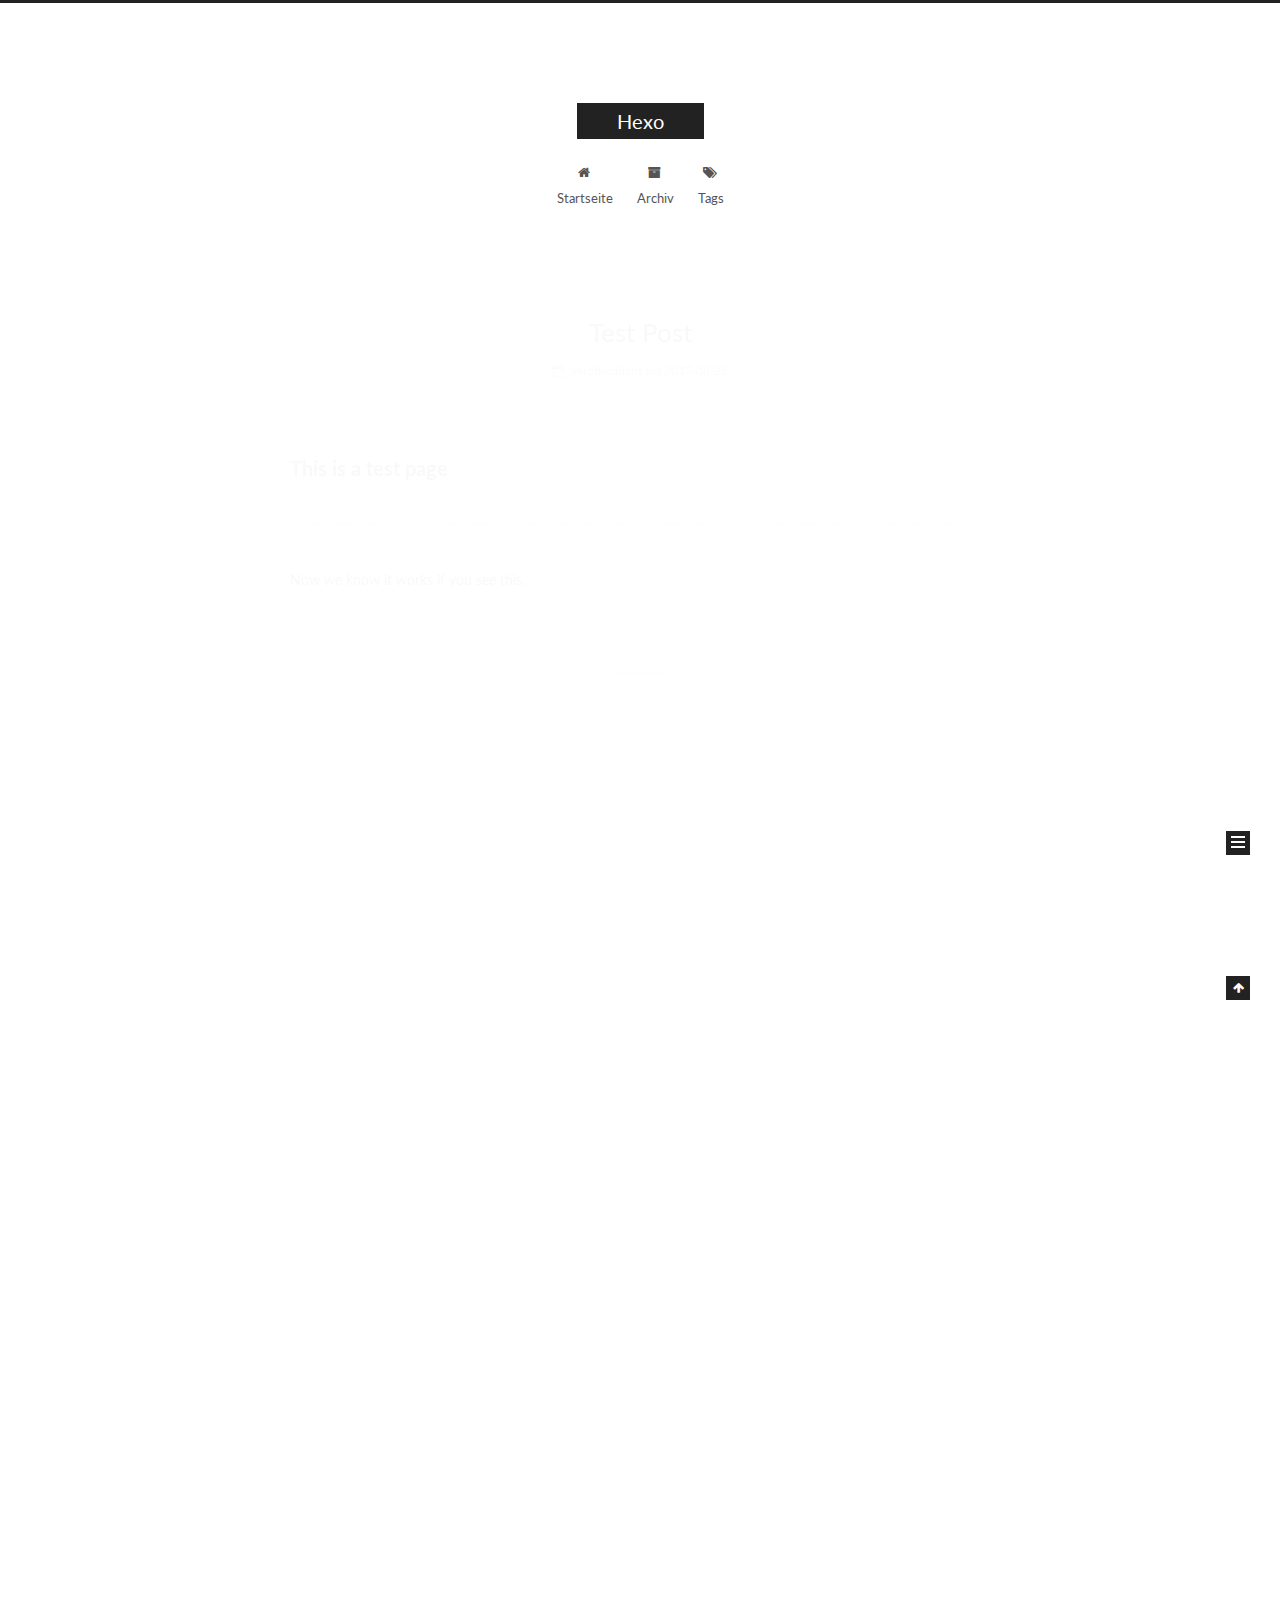
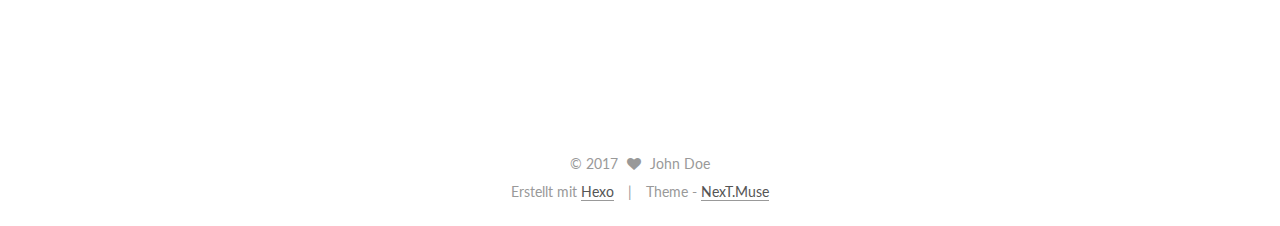
==== commit a2aec24e: "Site updated: 2017-08-22 16:47:46" ====
--- a/index.html
+++ b/index.html
@@ -202,7 +202,7 @@
             
               <i class="menu-item-icon fa fa-fw fa-home"></i> <br />
             
-            Home
+            Startseite
           </a>
         </li>
       
@@ -212,7 +212,7 @@
             
               <i class="menu-item-icon fa fa-fw fa-archive"></i> <br />
             
-            Archives
+            Archiv
           </a>
         </li>
       
@@ -288,7 +288,7 @@
                 <i class="fa fa-calendar-o"></i>
               </span>
               
-                <span class="post-meta-item-text">Posted on</span>
+                <span class="post-meta-item-text">Veröffentlicht am</span>
               
               <time title="Post created" itemprop="dateCreated datePublished" datetime="2017-08-22T16:41:52+08:00">
                 2017-08-22
@@ -409,7 +409,7 @@
                 <i class="fa fa-calendar-o"></i>
               </span>
               
-                <span class="post-meta-item-text">Posted on</span>
+                <span class="post-meta-item-text">Veröffentlicht am</span>
               
               <time title="Post created" itemprop="dateCreated datePublished" datetime="2017-08-22T16:18:40+08:00">
                 2017-08-22
@@ -542,7 +542,7 @@
             <div class="site-state-item site-state-posts">
               <a href="/archives/">
                 <span class="site-state-item-count">2</span>
-                <span class="site-state-item-name">posts</span>
+                <span class="site-state-item-name">Artikel</span>
               </a>
             </div>
           
@@ -596,7 +596,7 @@
 
 
 <div class="powered-by">
-  Powered by <a class="theme-link" href="https://hexo.io">Hexo</a>
+  Erstellt mit  <a class="theme-link" href="https://hexo.io">Hexo</a>
 </div>
 
 <div class="theme-info">
--- a/css/main.css
+++ b/css/main.css
@@ -1807,7 +1807,7 @@
   width: 4px;
   height: 4px;
   border-radius: 50%;
-  background: #b00b9c;
+  background: #09dae0;
 }
 .links-of-blogroll {
   font-size: 13px;
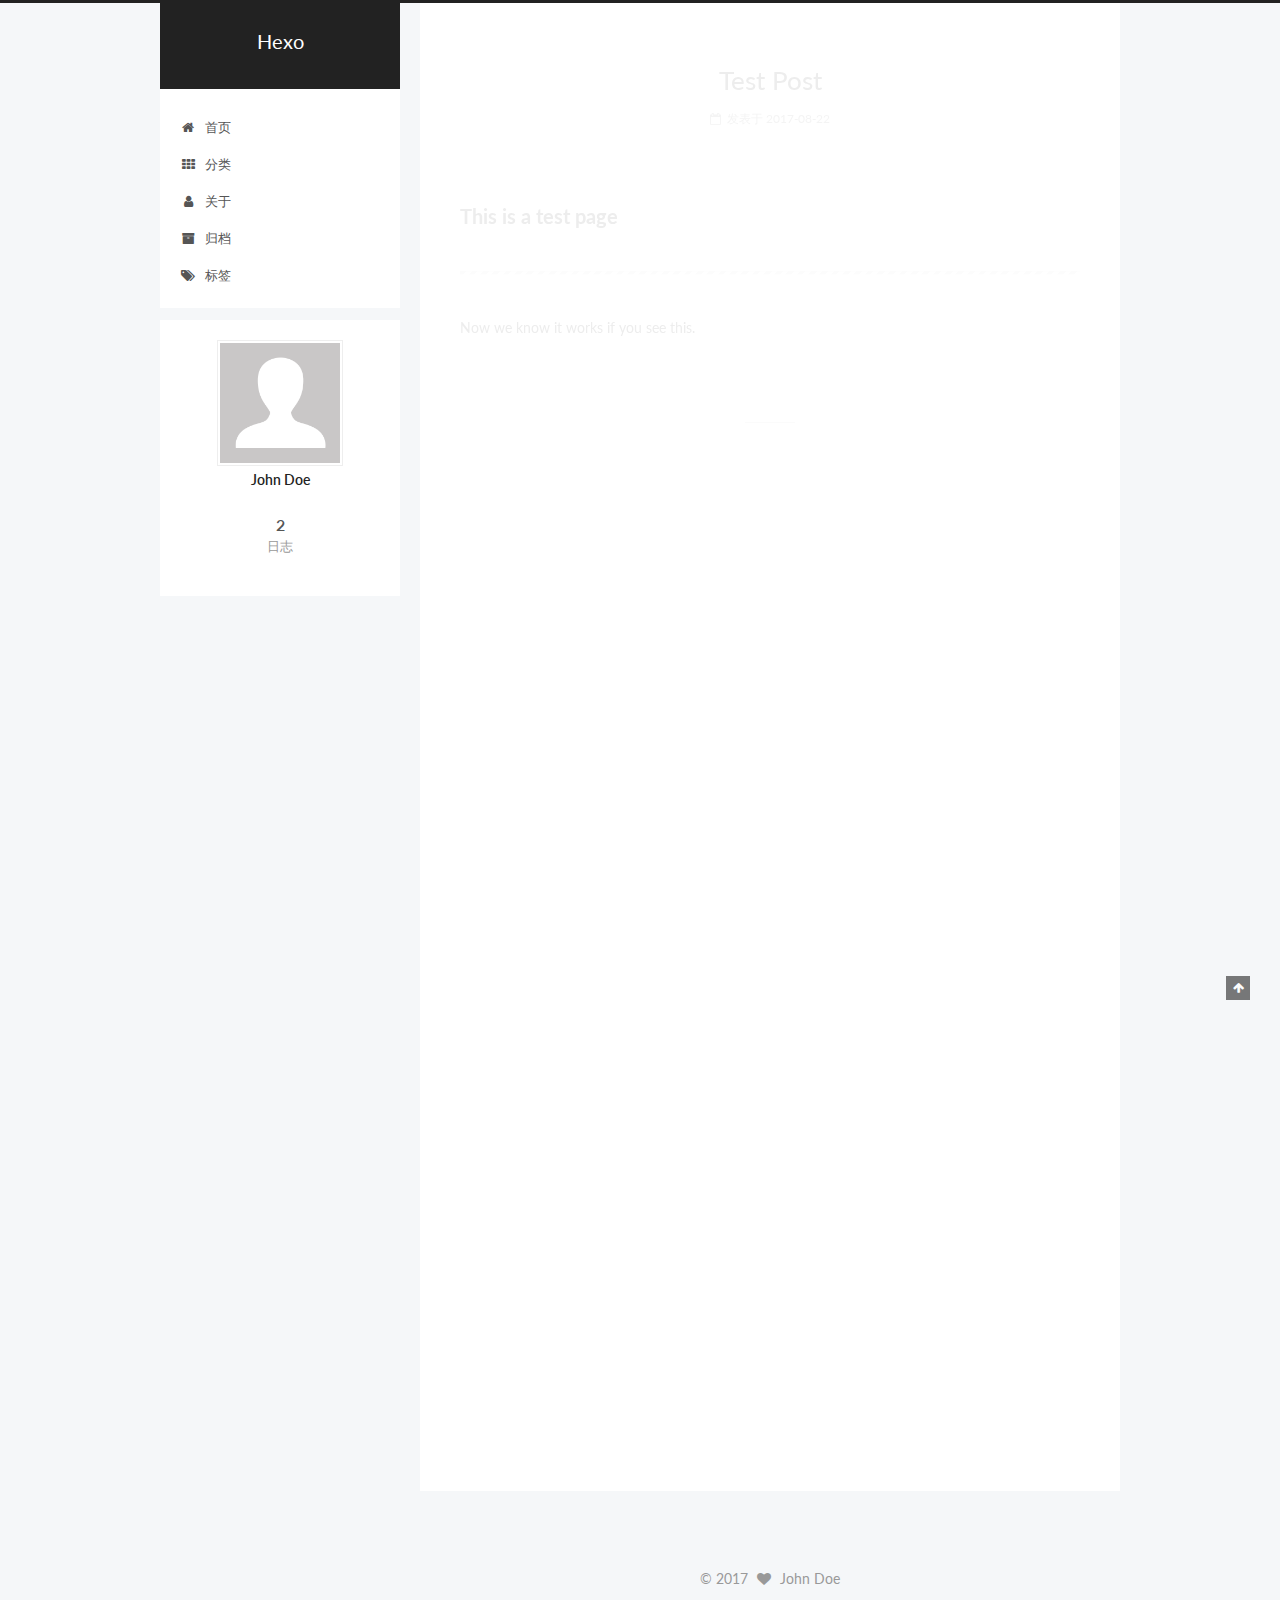
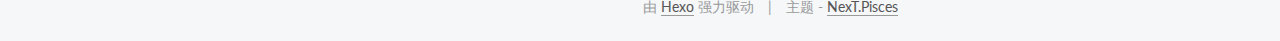
==== commit 041865e3: "Site updated: 2017-08-22 17:04:21" ====
--- a/index.html
+++ b/index.html
@@ -5,7 +5,7 @@
   
 
 
-<html class="theme-next muse use-motion" lang="">
+<html class="theme-next pisces use-motion" lang="zh-Hans">
 <head>
   <meta charset="UTF-8"/>
 <meta http-equiv="X-UA-Compatible" content="IE=edge" />
@@ -98,6 +98,7 @@
 <meta property="og:title" content="Hexo">
 <meta property="og:url" content="http://yoursite.com/index.html">
 <meta property="og:site_name" content="Hexo">
+<meta property="og:locale" content="zh-Hans">
 <meta name="twitter:card" content="summary">
 <meta name="twitter:title" content="Hexo">
 
@@ -107,14 +108,14 @@
   var NexT = window.NexT || {};
   var CONFIG = {
     root: '/',
-    scheme: 'Muse',
+    scheme: 'Pisces',
     sidebar: {"position":"left","display":"post","offset":12,"offset_float":12,"b2t":false,"scrollpercent":false,"onmobile":false},
     fancybox: true,
     tabs: true,
     motion: true,
     duoshuo: {
       userId: '0',
-      author: 'Author'
+      author: '博主'
     },
     algolia: {
       applicationID: '',
@@ -152,7 +153,7 @@
 
 </head>
 
-<body itemscope itemtype="http://schema.org/WebPage" lang="">
+<body itemscope itemtype="http://schema.org/WebPage" lang="zh-Hans">
 
   
   
@@ -202,17 +203,37 @@
             
               <i class="menu-item-icon fa fa-fw fa-home"></i> <br />
             
-            Startseite
+            首页
           </a>
         </li>
       
         
+        <li class="menu-item menu-item-categories">
+          <a href="/categories/" rel="section">
+            
+              <i class="menu-item-icon fa fa-fw fa-th"></i> <br />
+            
+            分类
+          </a>
+        </li>
+      
+        
+        <li class="menu-item menu-item-about">
+          <a href="/about/" rel="section">
+            
+              <i class="menu-item-icon fa fa-fw fa-user"></i> <br />
+            
+            关于
+          </a>
+        </li>
+      
+        
         <li class="menu-item menu-item-archives">
           <a href="/archives/" rel="section">
             
               <i class="menu-item-icon fa fa-fw fa-archive"></i> <br />
             
-            Archiv
+            归档
           </a>
         </li>
       
@@ -222,7 +243,7 @@
             
               <i class="menu-item-icon fa fa-fw fa-tags"></i> <br />
             
-            Tags
+            标签
           </a>
         </li>
       
@@ -288,9 +309,9 @@
                 <i class="fa fa-calendar-o"></i>
               </span>
               
-                <span class="post-meta-item-text">Veröffentlicht am</span>
+                <span class="post-meta-item-text">发表于</span>
               
-              <time title="Post created" itemprop="dateCreated datePublished" datetime="2017-08-22T16:41:52+08:00">
+              <time title="创建于" itemprop="dateCreated datePublished" datetime="2017-08-22T16:41:52+08:00">
                 2017-08-22
               </time>
             
@@ -409,9 +430,9 @@
                 <i class="fa fa-calendar-o"></i>
               </span>
               
-                <span class="post-meta-item-text">Veröffentlicht am</span>
+                <span class="post-meta-item-text">发表于</span>
               
-              <time title="Post created" itemprop="dateCreated datePublished" datetime="2017-08-22T16:18:40+08:00">
+              <time title="创建于" itemprop="dateCreated datePublished" datetime="2017-08-22T16:18:40+08:00">
                 2017-08-22
               </time>
             
@@ -542,7 +563,7 @@
             <div class="site-state-item site-state-posts">
               <a href="/archives/">
                 <span class="site-state-item-count">2</span>
-                <span class="site-state-item-name">Artikel</span>
+                <span class="site-state-item-name">日志</span>
               </a>
             </div>
           
@@ -596,13 +617,13 @@
 
 
 <div class="powered-by">
-  Erstellt mit  <a class="theme-link" href="https://hexo.io">Hexo</a>
+  由 <a class="theme-link" href="https://hexo.io">Hexo</a> 强力驱动
 </div>
 
 <div class="theme-info">
-  Theme -
+  主题 -
   <a class="theme-link" href="https://github.com/iissnan/hexo-theme-next">
-    NexT.Muse
+    NexT.Pisces
   </a>
 </div>
 
@@ -682,6 +703,13 @@
   
   
 
+
+  <script type="text/javascript" src="/js/src/affix.js?v=5.1.2"></script>
+
+  <script type="text/javascript" src="/js/src/schemes/pisces.js?v=5.1.2"></script>
+
+
+
   
     <script type="text/javascript" src="/js/src/scrollspy.js?v=5.1.2"></script>
 <script type="text/javascript" src="/js/src/post-details.js?v=5.1.2"></script>
--- a/css/main.css
+++ b/css/main.css
@@ -189,7 +189,7 @@
   font-size: 14px;
   line-height: 2;
   color: #555;
-  background: #fff;
+  background: #f5f7f9;
 }
 @media (max-width: 767px) {
   body {
@@ -639,8 +639,8 @@
 @media (min-width: 992px) {
   .full-image.full-image.full-image {
     max-width: none;
-    width: 110%;
-    margin: 25px -5%;
+    width: 118%;
+    margin: 0 -9%;
   }
 }
 .blockquote-center,
@@ -928,7 +928,7 @@
   font-size: 14px;
   color: #fff;
   background: #222;
-  border: 2px solid #222;
+  border: 2px solid #555;
   text-decoration: none;
   border-radius: 0;
   transition-property: background-color;
@@ -939,8 +939,8 @@
 .btn:hover,
 .post-button .btn:hover {
   border-color: #222;
-  color: #222;
-  background: #fff;
+  color: #fff;
+  background: #222;
 }
 .btn-bar {
   display: block;
@@ -1045,7 +1045,7 @@
   width: 24px;
   background: #222;
   font-size: 12px;
-  opacity: 1;
+  opacity: 0.6;
   color: #fff;
   cursor: pointer;
   text-align: center;
@@ -1066,7 +1066,7 @@
   }
 }
 .back-to-top.back-to-top-on {
-  bottom: 19px;
+  bottom: 30px;
 }
 .header {
   background: transparent;
@@ -1115,7 +1115,7 @@
 .site-subtitle {
   margin-top: 10px;
   font-size: 13px;
-  color: #999;
+  color: #ddd;
 }
 .use-motion .brand {
   opacity: 0;
@@ -1188,7 +1188,8 @@
   transition-timing-function: ease-in-out;
   transition-delay: 0s;
 }
-.menu .menu-item a:hover {
+.menu .menu-item a:hover,
+.menu-item-active a {
   border-bottom-color: #222;
 }
 .menu .menu-item .fa {
@@ -1525,10 +1526,10 @@
   margin-top: 50px;
 }
 .post-button .btn {
-  color: #fff;
+  color: #555;
   font-size: 14px;
-  background: #222;
-  border-radius: 0;
+  background: #fff;
+  border-radius: 2px;
   line-height: 2;
   margin: 0 4px 8px 4px;
 }
@@ -1720,20 +1721,20 @@
   display: block;
   margin: 0 auto;
   padding: 2px;
-  max-width: 96px;
+  max-width: 120px;
   height: auto;
-  border: 2px solid #333;
+  border: 1px solid #eee;
 }
 .site-author-name {
-  margin: 5px 0 0;
+  margin: 0;
   text-align: center;
-  color: #f5f5f5;
-  font-weight: normal;
+  color: #222;
+  font-weight: 600;
 }
 .site-description {
-  margin-top: 5px;
+  margin-top: 0;
   text-align: center;
-  font-size: 14px;
+  font-size: 13px;
   color: #999;
 }
 .site-state {
@@ -1745,7 +1746,7 @@
 .site-state-item {
   display: inline-block;
   padding: 0 15px;
-  border-left: 1px solid #333;
+  border-left: 1px solid #eee;
 }
 .site-state-item:first-child {
   border-left: none;
@@ -1758,11 +1759,11 @@
   text-align: center;
   color: inherit;
   font-weight: 600;
-  font-size: 18px;
+  font-size: 16px;
 }
 .site-state-item-name {
   font-size: 13px;
-  color: inherit;
+  color: #999;
 }
 .feed-link {
   margin-top: 20px;
@@ -1807,7 +1808,7 @@
   width: 4px;
   height: 4px;
   border-radius: 50%;
-  background: #09dae0;
+  background: #4be39a;
 }
 .links-of-blogroll {
   font-size: 13px;
@@ -1837,7 +1838,7 @@
   color: #555;
 }
 .sidebar-nav li:hover {
-  color: #f5f5f5;
+  color: #fc6423;
 }
 .page-post-detail .sidebar-nav-toc {
   padding: 0 5px;
@@ -1846,11 +1847,11 @@
   margin-left: 10px;
 }
 .sidebar-nav .sidebar-nav-active {
-  color: #87daff;
-  border-bottom-color: #87daff;
+  color: #fc6423;
+  border-bottom-color: #fc6423;
 }
 .sidebar-nav .sidebar-nav-active:hover {
-  color: #87daff;
+  color: #fc6423;
 }
 .sidebar-panel {
   display: none;
@@ -1883,12 +1884,12 @@
   transition-timing-function: ease-in-out;
   transition-delay: 0s;
   transition-property: all;
-  color: #999;
-  border-bottom-color: #555;
+  color: #666;
+  border-bottom-color: #ccc;
 }
 .post-toc ol a:hover {
-  color: #ccc;
-  border-bottom-color: #ccc;
+  color: #000;
+  border-bottom-color: #000;
 }
 .post-toc .nav-item {
   overflow: hidden;
@@ -1909,14 +1910,14 @@
   display: block;
 }
 .post-toc .nav .active > a {
-  color: #87daff;
-  border-bottom-color: #87daff;
+  color: #fc6423;
+  border-bottom-color: #fc6423;
 }
 .post-toc .nav .active-current > a {
-  color: #87daff;
+  color: #fc6423;
 }
 .post-toc .nav .active-current > a:hover {
-  color: #87daff;
+  color: #fc6423;
 }
 .footer {
   font-size: 14px;
@@ -2328,6 +2329,16 @@
   transform: translate(-50%, -50%);
   color: #ccc;
 }
+@media (min-width: 768px) and (max-width: 991px) {
+  .busuanzi-count {
+    width: auto;
+  }
+}
+@media (max-width: 767px) {
+  .busuanzi-count {
+    width: auto;
+  }
+}
 .site-uv,
 .site-pv,
 .page-pv {
@@ -2566,83 +2577,395 @@
   }
 }
 .page-post-detail .sidebar-toggle-line {
-  background: #87daff;
+  background: #fc6423;
 }
 .page-post-detail .comments {
   overflow: hidden;
 }
-@media (max-width: 767px) {
-  .header-inner,
-  .container .main-inner,
+.header {
+  position: relative;
+  margin: 0 auto;
+  width: 960px;
+}
+@media (min-width: 768px) and (max-width: 991px) {
+  .header {
+    width: auto;
+  }
+}
+@media (max-width: 767px) {
+  .header {
+    width: auto;
+  }
+}
+.header-inner {
+  position: absolute;
+  top: 0;
+  overflow: hidden;
+  padding: 0;
+  width: 240px;
+  background: #fff;
+  box-shadow: initial;
+  border-radius: initial;
+}
+@media (min-width: 1600px) {
+  .container .header-inner {
+    width: 240px;
+  }
+}
+@media (min-width: 768px) and (max-width: 991px) {
+  .header-inner {
+    position: relative;
+    width: auto;
+    border-radius: initial;
+  }
+}
+@media (max-width: 767px) {
+  .header-inner {
+    position: relative;
+    width: auto;
+    border-radius: initial;
+  }
+}
+.main:before,
+.main:after {
+  content: " ";
+  display: table;
+}
+.main:after {
+  clear: both;
+}
+@media (min-width: 768px) and (max-width: 991px) {
+  .main {
+    padding-bottom: 100px;
+  }
+}
+@media (max-width: 767px) {
+  .main {
+    padding-bottom: 100px;
+  }
+}
+.container .main-inner {
+  width: 960px;
+}
+@media (min-width: 768px) and (max-width: 991px) {
+  .container .main-inner {
+    width: auto;
+  }
+}
+@media (max-width: 767px) {
+  .container .main-inner {
+    width: auto;
+  }
+}
+.content-wrap {
+  float: right;
+  box-sizing: border-box;
+  padding: 40px;
+  width: 700px;
+  background: #fff;
+  min-height: 700px;
+  box-shadow: initial;
+  border-radius: initial;
+}
+@media (min-width: 768px) and (max-width: 991px) {
+  .content-wrap {
+    width: 100%;
+    padding: 20px;
+    border-radius: initial;
+  }
+}
+@media (max-width: 767px) {
+  .content-wrap {
+    width: 100%;
+    padding: 20px;
+    min-height: auto;
+    border-radius: initial;
+  }
+}
+.sidebar {
+  position: static;
+  float: left;
+  margin-top: 300px;
+  width: 240px;
+  background: #f5f7f9;
+  box-shadow: none;
+}
+@media (min-width: 768px) and (max-width: 991px) {
+  .sidebar {
+    display: none;
+  }
+}
+@media (max-width: 767px) {
+  .sidebar {
+    display: none;
+  }
+}
+.sidebar-toggle {
+  display: none;
+}
+.footer-inner {
+  width: 960px;
+  padding-left: 260px;
+}
+@media (min-width: 768px) and (max-width: 991px) {
   .footer-inner {
     width: auto;
-  }
-}
-embed {
-  display: block;
-  margin: 0px auto 25px auto;
-}
-.custom-logo .site-meta-headline {
-  text-align: center;
-}
-.custom-logo .brand {
+    padding-left: 0 !important;
+    padding-right: 0 !important;
+  }
+}
+@media (max-width: 767px) {
+  .footer-inner {
+    width: auto;
+    padding-left: 0 !important;
+    padding-right: 0 !important;
+  }
+}
+.sidebar-position-right .header-inner {
+  right: 0;
+}
+.sidebar-position-right .content-wrap {
+  float: left;
+}
+.sidebar-position-right .sidebar {
+  float: right;
+}
+.sidebar-position-right .footer-inner {
+  padding-left: 0;
+  padding-right: 260px;
+}
+.site-brand-wrapper {
+  position: relative;
+}
+.site-meta {
+  padding: 20px 0;
+  color: #fff;
+  background: #222;
+}
+@media (min-width: 768px) and (max-width: 991px) {
+  .site-meta {
+    box-shadow: 0 0 16px rgba(0,0,0,0.5);
+  }
+}
+@media (max-width: 767px) {
+  .site-meta {
+    box-shadow: 0 0 16px rgba(0,0,0,0.5);
+  }
+}
+.brand {
+  padding: 0;
   background: none;
 }
-.custom-logo .site-title {
-  margin: 10px auto 0;
-  font-size: 24px;
-  color: #222;
-}
-.custom-logo .site-title a {
-  border: none;
-}
-.custom-logo-image {
-  margin: 0 auto;
-  padding: 5px;
-  max-width: 150px;
-  background: #fff;
-}
-@media (max-width: 767px) {
-  .site-nav {
-    position: absolute;
-    left: 0;
-    top: 52px;
-    margin: 0;
-    width: 100%;
-    padding: 0;
-    background: #fff;
-    border-bottom: 1px solid #ddd;
-    z-index: 1;
-  }
-}
-@media (max-width: 767px) {
-  .menu {
-    text-align: left;
-  }
-}
-@media (max-width: 767px) {
-  .menu .menu-item {
-    display: block;
-    margin: 0 10px;
-    vertical-align: top;
-  }
-}
-@media (max-width: 767px) {
-  .menu .menu-item br {
-    display: none;
-  }
-}
-@media (max-width: 767px) {
-  .menu .menu-item a {
-    padding: 5px 10px;
-  }
-}
-.menu .menu-item .fa {
-  margin-right: 0;
+.brand:hover {
+  color: #fff;
+}
+.site-subtitle {
+  margin: 10px 10px 0;
+  font-weight: initial;
 }
 .site-search form {
   display: none;
 }
+.site-nav {
+  border-top: none;
+}
+@media (min-width: 768px) and (max-width: 991px) {
+  .site-nav {
+    display: none !important;
+  }
+}
+@media (min-width: 768px) and (max-width: 991px) {
+  .site-nav-on {
+    display: block !important;
+  }
+}
+.menu .menu-item {
+  display: block;
+  margin: 0;
+}
+.menu .menu-item a {
+  position: relative;
+  box-sizing: border-box;
+  padding: 5px 20px;
+  text-align: left;
+  line-height: inherit;
+  transition-property: background-color;
+  transition-duration: 0.2s;
+  transition-timing-function: ease-in-out;
+  transition-delay: 0s;
+}
+.menu .menu-item a:hover,
+.menu-item-active a {
+  background: #f9f9f9;
+  border-bottom-color: #fff;
+}
+.menu .menu-item br {
+  display: none;
+}
+.menu-item-active a:after {
+  content: " ";
+  position: absolute;
+  top: 50%;
+  margin-top: -3px;
+  right: 15px;
+  width: 6px;
+  height: 6px;
+  border-radius: 50%;
+  background-color: #bbb;
+}
+.btn-bar {
+  background-color: #fff;
+}
+.site-nav-toggle {
+  left: 20px;
+  top: 50%;
+  -webkit-transform: translateY(-50%);
+  -webkit-transform: translateY(-50%);
+  -moz-transform: translateY(-50%);
+  -ms-transform: translateY(-50%);
+  -o-transform: translateY(-50%);
+  transform: translateY(-50%);
+}
+@media (min-width: 768px) and (max-width: 991px) {
+  .site-nav-toggle {
+    display: block;
+  }
+}
+.use-motion .sidebar .motion-element {
+  opacity: 1;
+}
+.sidebar {
+  display: none;
+  right: auto;
+  bottom: auto;
+  -webkit-transform: none;
+}
+.sidebar-inner {
+  box-sizing: border-box;
+  width: 240px;
+  color: #555;
+  background: #fff;
+  box-shadow: initial;
+  border-radius: initial;
+}
+.sidebar-inner.affix {
+  position: fixed;
+  top: 12px;
+}
+.site-overview {
+  margin: 0 2px;
+  text-align: left;
+}
+.site-author:before,
+.site-author:after {
+  content: " ";
+  display: table;
+}
+.site-author:after {
+  clear: both;
+}
+.sidebar a {
+  color: #555;
+}
+.sidebar a:hover {
+  color: #222;
+}
+.links-of-author-item a:before {
+  display: none;
+}
+.links-of-author-item a {
+  border-bottom: none;
+  text-decoration: underline;
+}
+.feed-link {
+  border-top: 1px dotted #ccc;
+  border-bottom: 1px dotted #ccc;
+  text-align: center;
+}
+.feed-link a {
+  display: block;
+  color: #fc6423;
+  border: none;
+}
+.feed-link a:hover {
+  background: none;
+  color: #e34603;
+}
+.feed-link a:hover i {
+  color: #e34603;
+}
+.links-of-author:before,
+.links-of-author:after {
+  content: " ";
+  display: table;
+}
+.links-of-author:after {
+  clear: both;
+}
+.links-of-author-item {
+  margin: 5px 0 0;
+  width: 50%;
+}
+.links-of-author-item a {
+  box-sizing: border-box;
+  display: inline-block;
+  margin-right: 0;
+  margin-bottom: 0;
+  padding: 0 5px;
+  overflow: hidden;
+  white-space: nowrap;
+  text-overflow: ellipsis;
+}
+.links-of-author-item a {
+  display: block;
+  text-decoration: none;
+}
+.links-of-author-item a:hover {
+  border-radius: 4px;
+  background: #eee;
+}
+.links-of-author-item .fa {
+  margin-right: 2px;
+  font-size: 16px;
+}
+.links-of-author-item .fa-globe {
+  font-size: 15px;
+}
+.links-of-blogroll {
+  margin-top: 20px;
+  padding: 3px 0 0;
+  border-top: 1px dotted #ccc;
+}
+.links-of-blogroll-title {
+  margin-top: 0;
+}
+.links-of-blogroll-item {
+  padding: 0;
+}
+.links-of-blogroll-inline:before,
+.links-of-blogroll-inline:after {
+  content: " ";
+  display: table;
+}
+.links-of-blogroll-inline:after {
+  clear: both;
+}
 .links-of-blogroll-inline .links-of-blogroll-item {
-  display: inline-block;
-}
+  margin: 5px 0 0;
+  width: 50%;
+}
+.links-of-blogroll-inline .links-of-blogroll-item a {
+  box-sizing: border-box;
+  display: inline-block;
+  margin-right: 0;
+  margin-bottom: 0;
+  padding: 0 5px;
+  overflow: hidden;
+  white-space: nowrap;
+  text-overflow: ellipsis;
+}
+@media (max-width: 767px) {
+  .post-body {
+    text-align: justify;
+  }
+}
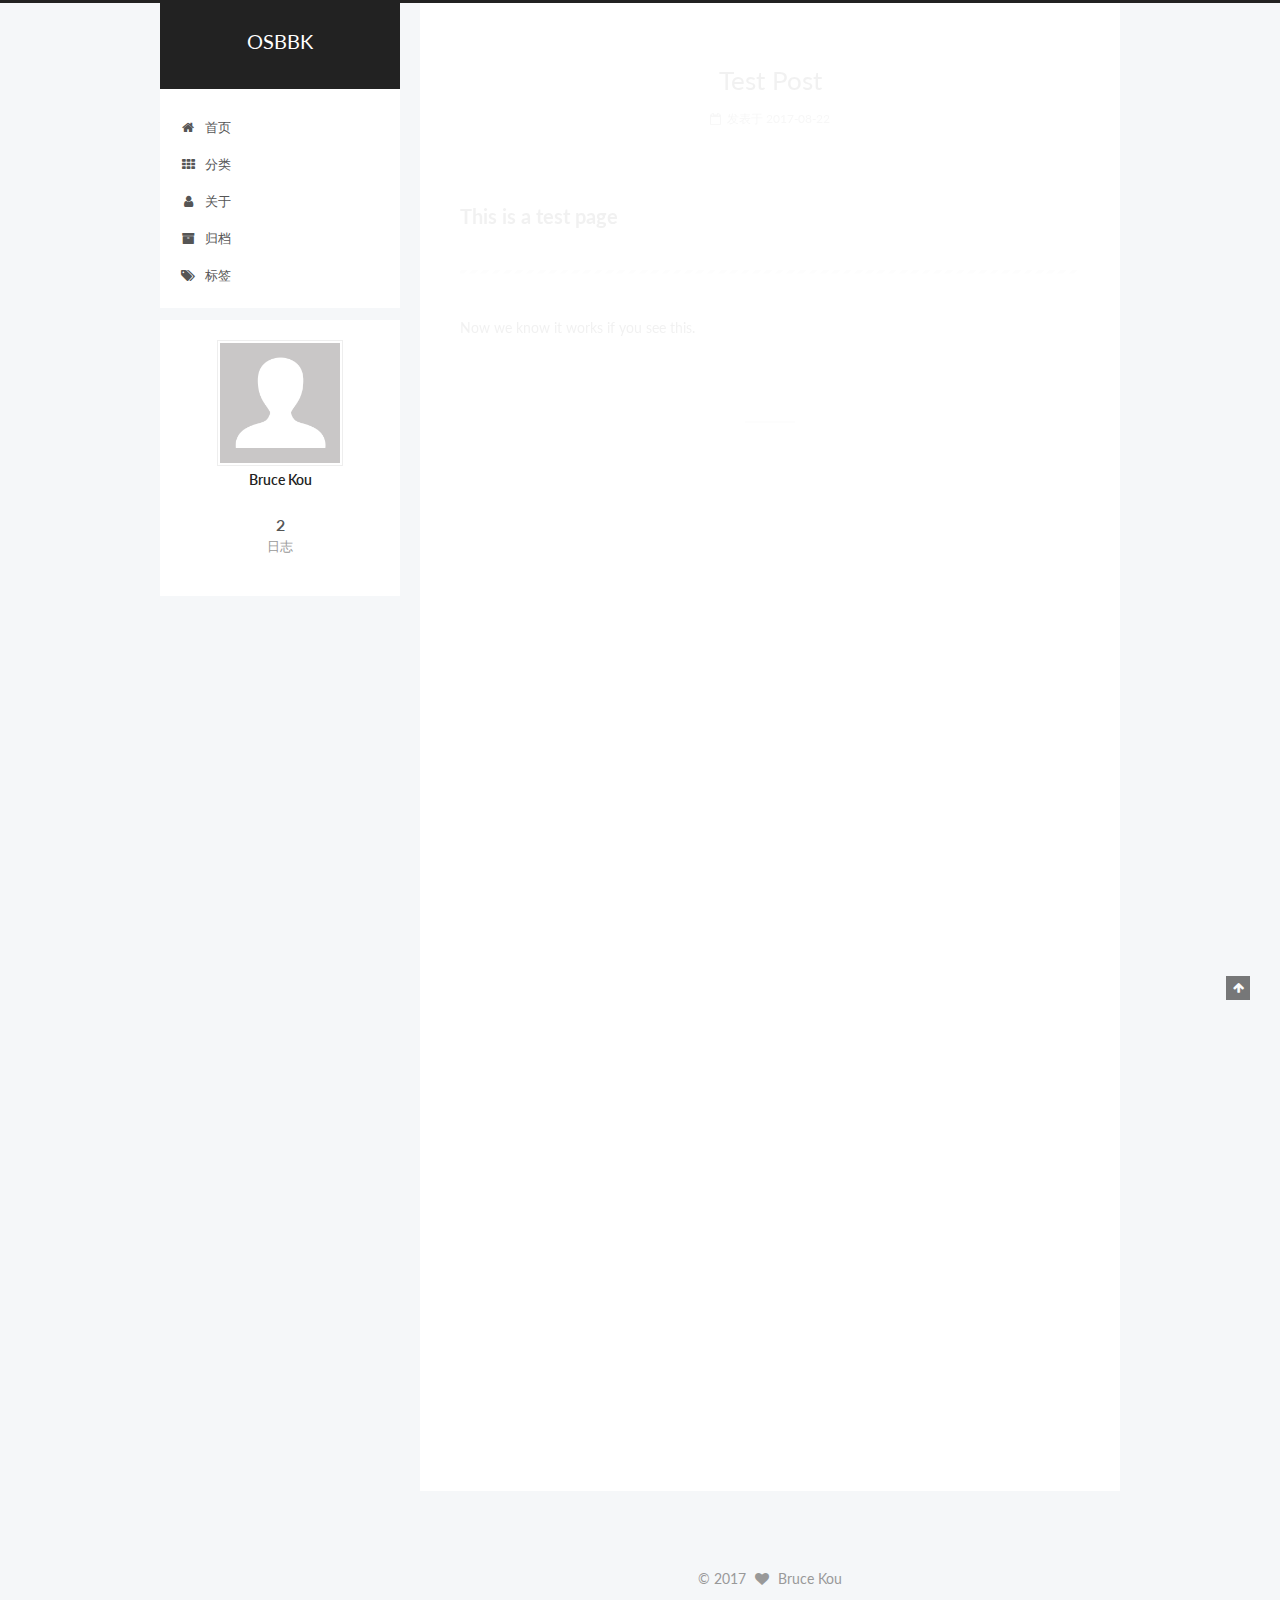
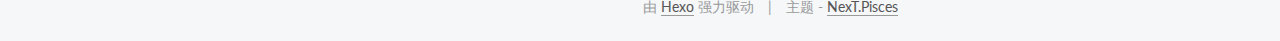
==== commit 3922464e: "Site updated: 2017-08-22 17:07:12" ====
--- a/index.html
+++ b/index.html
@@ -95,12 +95,12 @@
 
 
 <meta property="og:type" content="website">
-<meta property="og:title" content="Hexo">
+<meta property="og:title" content="OSBBK">
 <meta property="og:url" content="http://yoursite.com/index.html">
-<meta property="og:site_name" content="Hexo">
+<meta property="og:site_name" content="OSBBK">
 <meta property="og:locale" content="zh-Hans">
 <meta name="twitter:card" content="summary">
-<meta name="twitter:title" content="Hexo">
+<meta name="twitter:title" content="OSBBK">
 
 
 
@@ -135,7 +135,7 @@
 
 
 
-  <title>Hexo</title>
+  <title>OSBBK</title>
   
 
 
@@ -173,7 +173,7 @@
     <div class="custom-logo-site-title">
       <a href="/"  class="brand" rel="start">
         <span class="logo-line-before"><i></i></span>
-        <span class="site-title">Hexo</span>
+        <span class="site-title">OSBBK</span>
         <span class="logo-line-after"><i></i></span>
       </a>
     </div>
@@ -283,13 +283,13 @@
     <link itemprop="mainEntityOfPage" href="http://yoursite.com/2017/08/22/Test-Post/">
 
     <span hidden itemprop="author" itemscope itemtype="http://schema.org/Person">
-      <meta itemprop="name" content="John Doe">
+      <meta itemprop="name" content="Bruce Kou">
       <meta itemprop="description" content="">
       <meta itemprop="image" content="/images/avatar.gif">
     </span>
 
     <span hidden itemprop="publisher" itemscope itemtype="http://schema.org/Organization">
-      <meta itemprop="name" content="Hexo">
+      <meta itemprop="name" content="OSBBK">
     </span>
 
     
@@ -404,13 +404,13 @@
     <link itemprop="mainEntityOfPage" href="http://yoursite.com/2017/08/22/hello-world/">
 
     <span hidden itemprop="author" itemscope itemtype="http://schema.org/Person">
-      <meta itemprop="name" content="John Doe">
+      <meta itemprop="name" content="Bruce Kou">
       <meta itemprop="description" content="">
       <meta itemprop="image" content="/images/avatar.gif">
     </span>
 
     <span hidden itemprop="publisher" itemscope itemtype="http://schema.org/Organization">
-      <meta itemprop="name" content="Hexo">
+      <meta itemprop="name" content="OSBBK">
     </span>
 
     
@@ -551,8 +551,8 @@
         <div class="site-author motion-element" itemprop="author" itemscope itemtype="http://schema.org/Person">
           <img class="site-author-image" itemprop="image"
                src="/images/avatar.gif"
-               alt="John Doe" />
-          <p class="site-author-name" itemprop="name">John Doe</p>
+               alt="Bruce Kou" />
+          <p class="site-author-name" itemprop="name">Bruce Kou</p>
            
               <p class="site-description motion-element" itemprop="description"></p>
           
@@ -612,7 +612,7 @@
   <span class="with-love">
     <i class="fa fa-heart"></i>
   </span>
-  <span class="author" itemprop="copyrightHolder">John Doe</span>
+  <span class="author" itemprop="copyrightHolder">Bruce Kou</span>
 </div>
 
 
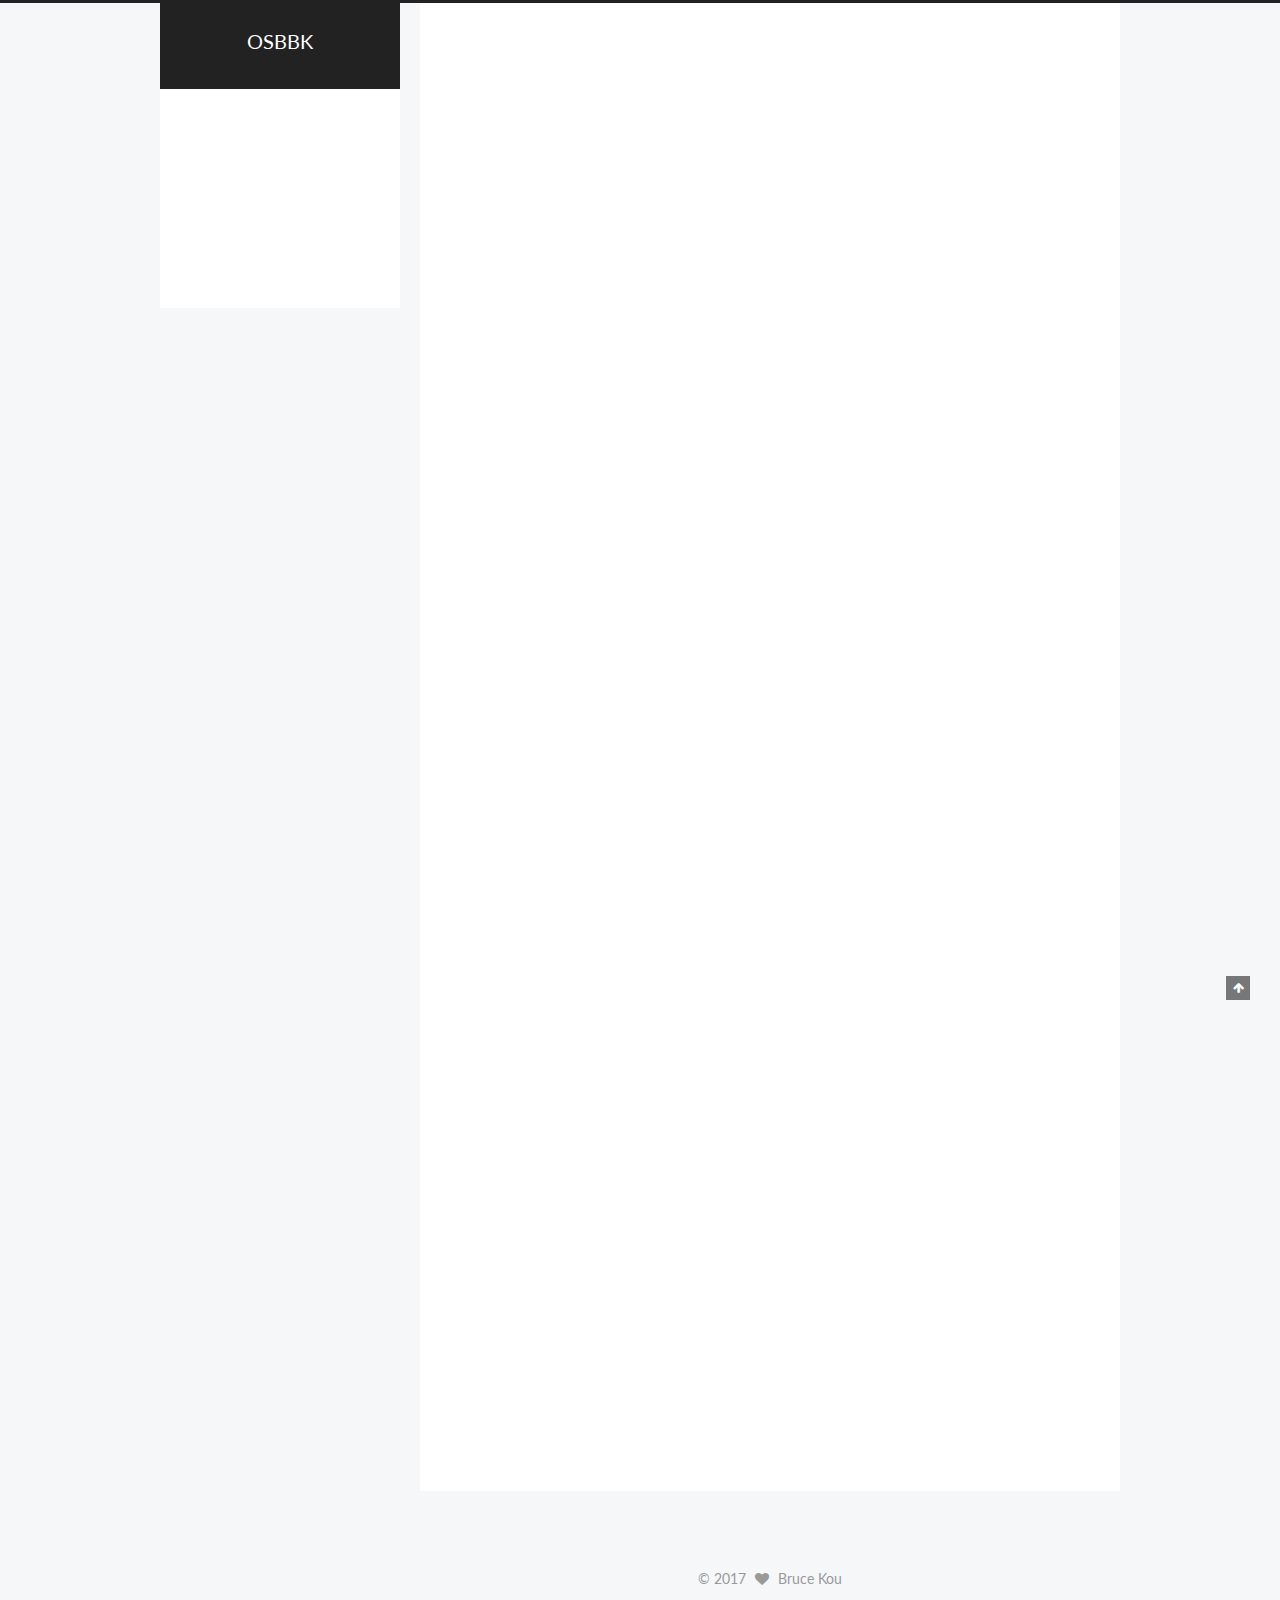
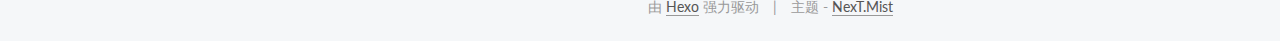
==== commit 127342c2: "Site updated: 2017-08-22 17:30:16" ====
--- a/index.html
+++ b/index.html
@@ -5,7 +5,7 @@
   
 
 
-<html class="theme-next pisces use-motion" lang="zh-Hans">
+<html class="theme-next mist use-motion" lang="zh-Hans">
 <head>
   <meta charset="UTF-8"/>
 <meta http-equiv="X-UA-Compatible" content="IE=edge" />
@@ -108,7 +108,7 @@
   var NexT = window.NexT || {};
   var CONFIG = {
     root: '/',
-    scheme: 'Pisces',
+    scheme: 'Mist',
     sidebar: {"position":"left","display":"post","offset":12,"offset_float":12,"b2t":false,"scrollpercent":false,"onmobile":false},
     fancybox: true,
     tabs: true,
@@ -623,7 +623,7 @@
 <div class="theme-info">
   主题 -
   <a class="theme-link" href="https://github.com/iissnan/hexo-theme-next">
-    NexT.Pisces
+    NexT.Mist
   </a>
 </div>
 
@@ -703,13 +703,6 @@
   
   
 
-
-  <script type="text/javascript" src="/js/src/affix.js?v=5.1.2"></script>
-
-  <script type="text/javascript" src="/js/src/schemes/pisces.js?v=5.1.2"></script>
-
-
-
   
     <script type="text/javascript" src="/js/src/scrollspy.js?v=5.1.2"></script>
 <script type="text/javascript" src="/js/src/post-details.js?v=5.1.2"></script>
